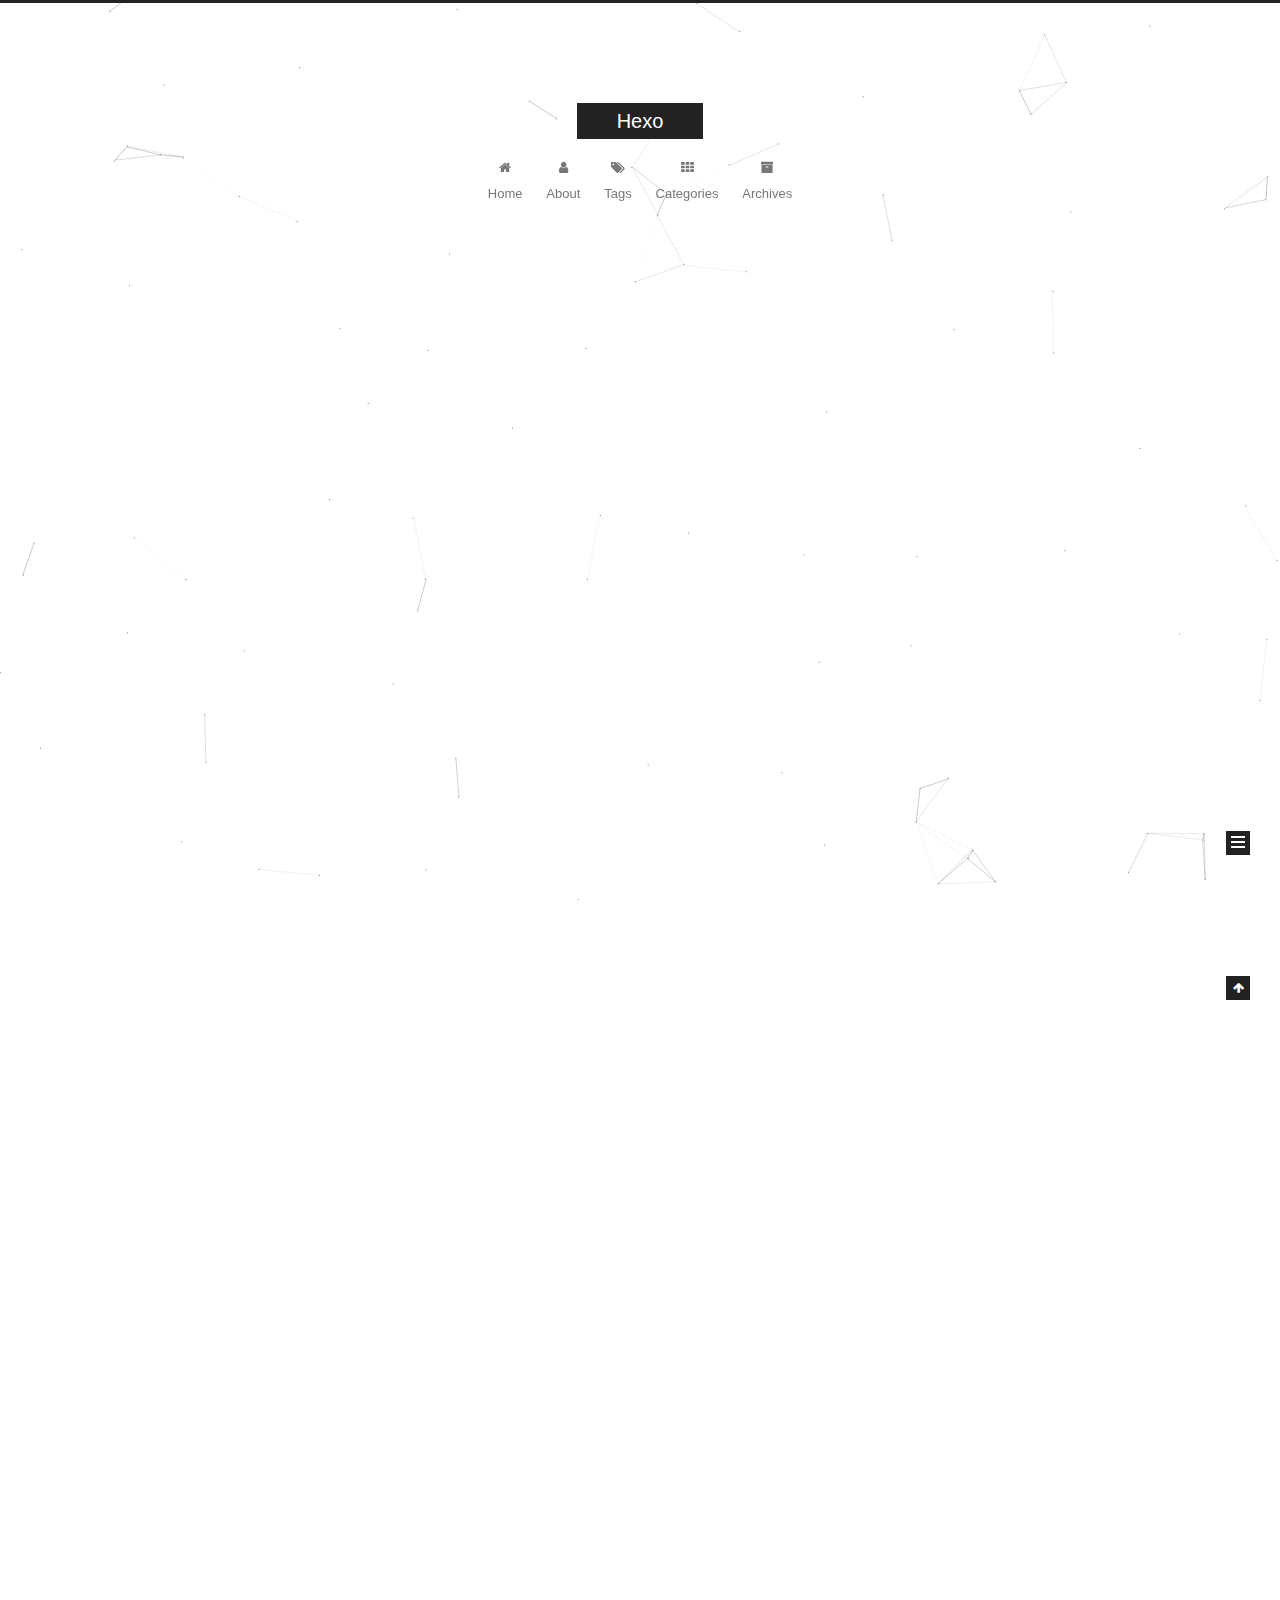
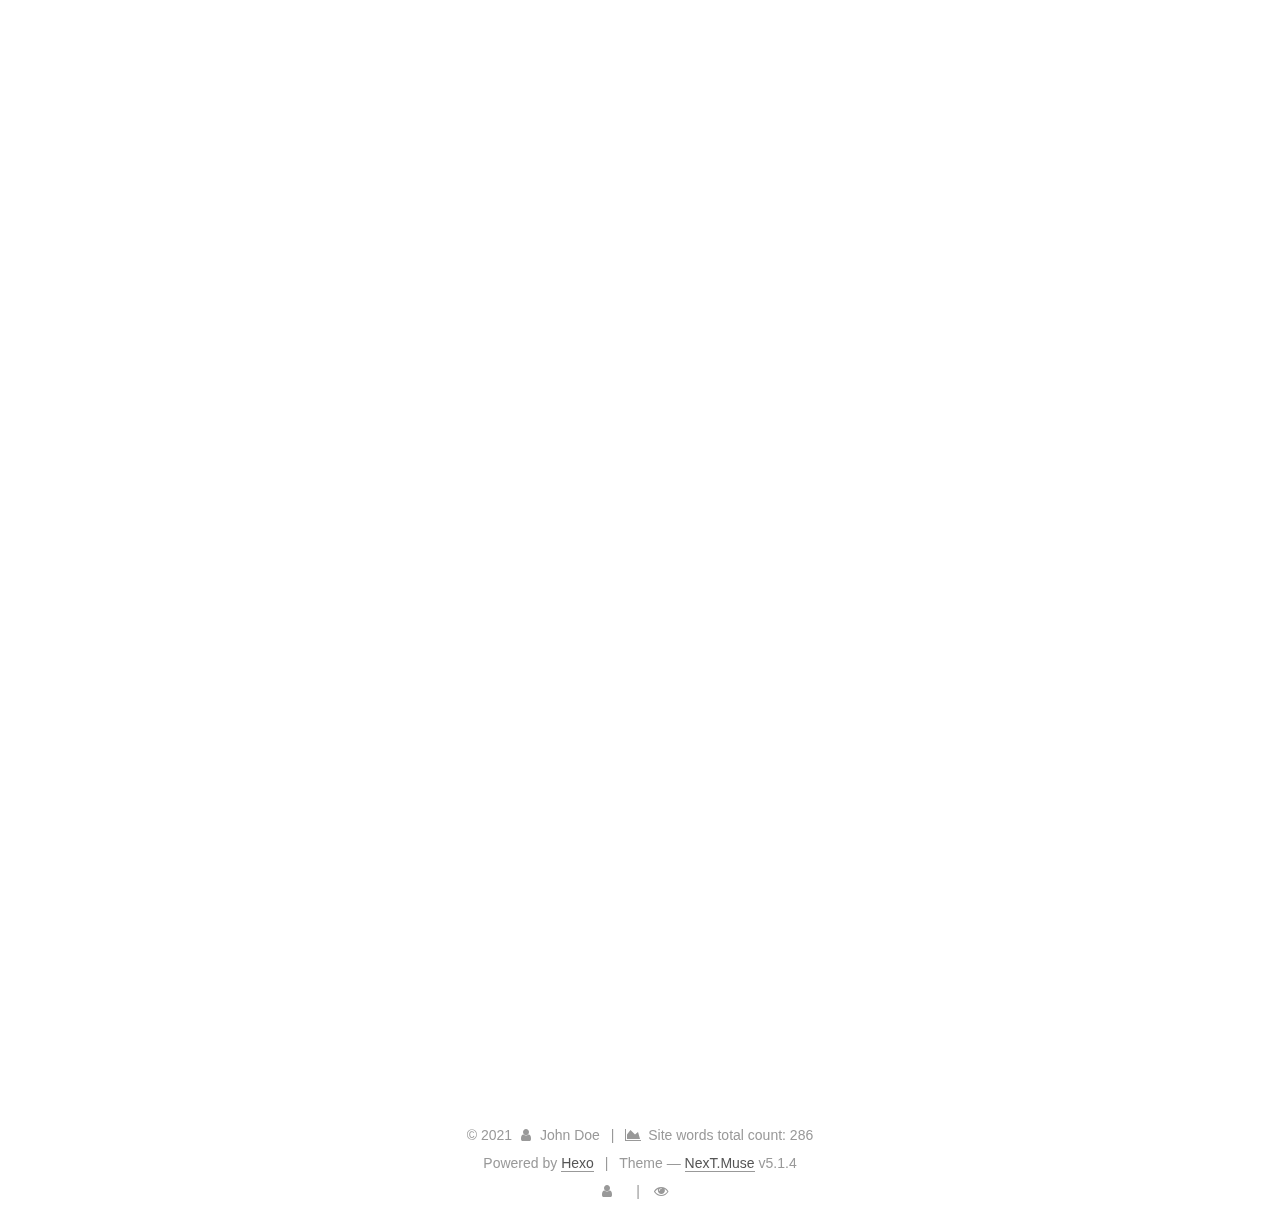
==== index.html @ 5c60391a "Site updated: 2021-04-03 21:43:33" ====
<!DOCTYPE html>



  


<html class="theme-next muse use-motion" lang="en">
<head>
  <meta charset="UTF-8"/>
<meta http-equiv="X-UA-Compatible" content="IE=edge" />
<meta name="viewport" content="width=device-width, initial-scale=1, maximum-scale=1"/>
<meta name="theme-color" content="#222">









<meta http-equiv="Cache-Control" content="no-transform" />
<meta http-equiv="Cache-Control" content="no-siteapp" />
















  
  
  <link href="/lib/fancybox/source/jquery.fancybox.css?v=2.1.5" rel="stylesheet" type="text/css" />







<link href="/lib/font-awesome/css/font-awesome.min.css?v=4.6.2" rel="stylesheet" type="text/css" />

<link href="/css/main.css?v=5.1.4" rel="stylesheet" type="text/css" />


  <link rel="apple-touch-icon" sizes="180x180" href="/images/apple-touch-icon-next.png?v=5.1.4">


  <link rel="icon" type="image/png" sizes="32x32" href="/images/favicon-32x32-next.png?v=5.1.4">


  <link rel="icon" type="image/png" sizes="16x16" href="/images/favicon-16x16-next.png?v=5.1.4">


  <link rel="mask-icon" href="/images/logo.svg?v=5.1.4" color="#222">





  <meta name="keywords" content="Hexo, NexT" />










<meta property="og:type" content="website">
<meta property="og:title" content="Hexo">
<meta property="og:url" content="http://example.com/index.html">
<meta property="og:site_name" content="Hexo">
<meta property="og:locale" content="en_US">
<meta property="article:author" content="John Doe">
<meta name="twitter:card" content="summary">



<script type="text/javascript" id="hexo.configurations">
  var NexT = window.NexT || {};
  var CONFIG = {
    root: '',
    scheme: 'Muse',
    version: '5.1.4',
    sidebar: {"position":"left","display":"always","offset":12,"b2t":false,"scrollpercent":false,"onmobile":false},
    fancybox: true,
    tabs: true,
    motion: {"enable":true,"async":false,"transition":{"post_block":"fadeIn","post_header":"slideDownIn","post_body":"slideDownIn","coll_header":"slideLeftIn","sidebar":"slideUpIn"}},
    duoshuo: {
      userId: '0',
      author: 'Author'
    },
    algolia: {
      applicationID: '',
      apiKey: '',
      indexName: '',
      hits: {"per_page":10},
      labels: {"input_placeholder":"Search for Posts","hits_empty":"We didn't find any results for the search: ${query}","hits_stats":"${hits} results found in ${time} ms"}
    }
  };
</script>



  <link rel="canonical" href="http://example.com/"/>





  <title>Hexo</title>
  








<meta name="generator" content="Hexo 5.4.0"></head>

<body itemscope itemtype="http://schema.org/WebPage" lang="en">

  
  
    
  

  <div class="container sidebar-position-left 
  page-home">
    <div class="headband"></div>

    <header id="header" class="header" itemscope itemtype="http://schema.org/WPHeader">
      <div class="header-inner"><div class="site-brand-wrapper">
  <div class="site-meta ">
    

    <div class="custom-logo-site-title">
      <a href="/"  class="brand" rel="start">
        <span class="logo-line-before"><i></i></span>
        <span class="site-title">Hexo</span>
        <span class="logo-line-after"><i></i></span>
      </a>
    </div>
      
        <p class="site-subtitle"></p>
      
  </div>

  <div class="site-nav-toggle">
    <button>
      <span class="btn-bar"></span>
      <span class="btn-bar"></span>
      <span class="btn-bar"></span>
    </button>
  </div>
</div>

<nav class="site-nav">
  

  
    <ul id="menu" class="menu">
      
        
        <li class="menu-item menu-item-home">
          <a href="/%20" rel="section">
            
              <i class="menu-item-icon fa fa-fw fa-home"></i> <br />
            
            Home
          </a>
        </li>
      
        
        <li class="menu-item menu-item-about">
          <a href="/about/%20" rel="section">
            
              <i class="menu-item-icon fa fa-fw fa-user"></i> <br />
            
            About
          </a>
        </li>
      
        
        <li class="menu-item menu-item-tags">
          <a href="/tags/%20" rel="section">
            
              <i class="menu-item-icon fa fa-fw fa-tags"></i> <br />
            
            Tags
          </a>
        </li>
      
        
        <li class="menu-item menu-item-categories">
          <a href="/categories/%20" rel="section">
            
              <i class="menu-item-icon fa fa-fw fa-th"></i> <br />
            
            Categories
          </a>
        </li>
      
        
        <li class="menu-item menu-item-archives">
          <a href="/archives/%20" rel="section">
            
              <i class="menu-item-icon fa fa-fw fa-archive"></i> <br />
            
            Archives
          </a>
        </li>
      

      
    </ul>
  

  
</nav>



 </div>
    </header>

    <main id="main" class="main">
      <div class="main-inner">
        <div class="content-wrap">
          <div id="content" class="content">
            
  <section id="posts" class="posts-expand">
    
      

  

  
  
  

  <article class="post post-type-normal" itemscope itemtype="http://schema.org/Article">
  
  
  
  <div class="post-block">
    <link itemprop="mainEntityOfPage" href="http://example.com/2021/04/03/Markdown%E5%B8%B8%E7%94%A8%E8%AF%AD%E6%B3%95/">

    <span hidden itemprop="author" itemscope itemtype="http://schema.org/Person">
      <meta itemprop="name" content="">
      <meta itemprop="description" content="">
      <meta itemprop="image" content="/images/avatar.gif">
    </span>

    <span hidden itemprop="publisher" itemscope itemtype="http://schema.org/Organization">
      <meta itemprop="name" content="Hexo">
    </span>

    
      <header class="post-header">

        
        
          <h1 class="post-title" itemprop="name headline">
                
                <a class="post-title-link" href="/2021/04/03/Markdown%E5%B8%B8%E7%94%A8%E8%AF%AD%E6%B3%95/" itemprop="url">Untitled</a></h1>
        

        <div class="post-meta">
          <span class="post-time">
            
              <span class="post-meta-item-icon">
                <i class="fa fa-calendar-o"></i>
              </span>
              
                <span class="post-meta-item-text">Posted on</span>
              
              <time title="Post created" itemprop="dateCreated datePublished" datetime="2021-04-03T21:17:22+08:00">
                2021-04-03
              </time>
            

            

            
          </span>

          

          
            
          

          
          

          

          
            <div class="post-wordcount">
              
                
                <span class="post-meta-item-icon">
                  <i class="fa fa-file-word-o"></i>
                </span>
                
                  <span class="post-meta-item-text">Words count in article&#58;</span>
                
                <span title="Words count in article">
                  211
                </span>
              

              
                <span class="post-meta-divider">|</span>
              

              
                <span class="post-meta-item-icon">
                  <i class="fa fa-clock-o"></i>
                </span>
                
                  <span class="post-meta-item-text">Reading time &asymp;</span>
                
                <span title="Reading time">
                  1
                </span>
              
            </div>
          

          

        </div>
      </header>
    

    
    
    
    <div class="post-body" itemprop="articleBody">

      
      

      
        
          
            <figure class="highlight plain"><table><tr><td class="gutter"><pre><span class="line">1</span><br><span class="line">2</span><br><span class="line">3</span><br><span class="line">4</span><br></pre></td><td class="code"><pre><span class="line">title: Markdown语法</span><br><span class="line">date: 2021-04-03</span><br><span class="line">tags: [写作, markdown]</span><br><span class="line">categories: 写作</span><br></pre></td></tr></table></figure>

<h1 id="markdown语法"><a href="#markdown语法" class="headerlink" title="markdown语法"></a>markdown语法</h1><figure class="highlight plain"><table><tr><td class="gutter"><pre><span class="line">1</span><br><span class="line">2</span><br><span class="line">3</span><br><span class="line">4</span><br><span class="line">5</span><br><span class="line">6</span><br><span class="line">7</span><br><span class="line">8</span><br><span class="line">9</span><br><span class="line">10</span><br><span class="line">11</span><br><span class="line">12</span><br><span class="line">13</span><br><span class="line">14</span><br><span class="line">15</span><br><span class="line">16</span><br><span class="line">17</span><br><span class="line">18</span><br><span class="line">19</span><br><span class="line">20</span><br><span class="line">21</span><br><span class="line">22</span><br><span class="line">23</span><br><span class="line">24</span><br><span class="line">25</span><br><span class="line">26</span><br><span class="line">27</span><br><span class="line">28</span><br><span class="line">29</span><br><span class="line">30</span><br><span class="line">31</span><br><span class="line">32</span><br><span class="line">33</span><br><span class="line">34</span><br><span class="line">35</span><br><span class="line">36</span><br><span class="line">37</span><br><span class="line">38</span><br><span class="line">39</span><br><span class="line">40</span><br><span class="line">41</span><br><span class="line">42</span><br><span class="line">43</span><br><span class="line">44</span><br></pre></td><td class="code"><pre><span class="line"># 一级标题</span><br><span class="line">## 二级标题</span><br><span class="line">### 三级标题</span><br><span class="line">#### 四级标题</span><br><span class="line">##### 五级标题</span><br><span class="line">###### 六级标题</span><br><span class="line"></span><br><span class="line">*斜体*</span><br><span class="line">**粗体**</span><br><span class="line">***加粗斜体***</span><br><span class="line">~~删除线~~</span><br><span class="line"></span><br><span class="line">&gt; 文字引用</span><br><span class="line"></span><br><span class="line">&#96;行内代码&#96;</span><br><span class="line"></span><br><span class="line">​&#96;&#96;&#96;</span><br><span class="line">多行代码</span><br><span class="line">多行代码</span><br><span class="line">​&#96;&#96;&#96;</span><br><span class="line">$$</span><br><span class="line">数学公式</span><br><span class="line">$$</span><br><span class="line"></span><br><span class="line">分割线</span><br><span class="line">方法一：---</span><br><span class="line">方法二：+++</span><br><span class="line">方法三：***</span><br><span class="line"></span><br><span class="line">列表</span><br><span class="line">1. 有序列表项</span><br><span class="line">* 无序列表项</span><br><span class="line">+ 无序列表项</span><br><span class="line">- 无序列表项</span><br><span class="line"></span><br><span class="line">超链接</span><br><span class="line">方法一：[链接文字](链接地址 &quot;链接描述&quot;)</span><br><span class="line">例如：[示例链接](https:&#x2F;&#x2F;www.example.com&#x2F; &quot;示例链接&quot;)</span><br><span class="line">方法二：&lt;链接地址&gt;</span><br><span class="line">例如：&lt;https:&#x2F;&#x2F;www.example.com&#x2F;&gt;</span><br><span class="line"></span><br><span class="line">图片</span><br><span class="line">![图片文字](图片地址 &quot;图片描述&quot;)</span><br><span class="line">例如：![示例图片](https:&#x2F;&#x2F;www.example.com&#x2F;example.PNG &quot;示例图片&quot;)</span><br></pre></td></tr></table></figure>


          
        
      
    </div>
    
    
    

    

    

    

    <footer class="post-footer">
      

      

      

      
      
        <div class="post-eof"></div>
      
    </footer>
  </div>
  
  
  
  </article>


    
      

  

  
  
  

  <article class="post post-type-normal" itemscope itemtype="http://schema.org/Article">
  
  
  
  <div class="post-block">
    <link itemprop="mainEntityOfPage" href="http://example.com/2021/04/03/hello-world/">

    <span hidden itemprop="author" itemscope itemtype="http://schema.org/Person">
      <meta itemprop="name" content="">
      <meta itemprop="description" content="">
      <meta itemprop="image" content="/images/avatar.gif">
    </span>

    <span hidden itemprop="publisher" itemscope itemtype="http://schema.org/Organization">
      <meta itemprop="name" content="Hexo">
    </span>

    
      <header class="post-header">

        
        
          <h1 class="post-title" itemprop="name headline">
                
                <a class="post-title-link" href="/2021/04/03/hello-world/" itemprop="url">Hello World</a></h1>
        

        <div class="post-meta">
          <span class="post-time">
            
              <span class="post-meta-item-icon">
                <i class="fa fa-calendar-o"></i>
              </span>
              
                <span class="post-meta-item-text">Posted on</span>
              
              <time title="Post created" itemprop="dateCreated datePublished" datetime="2021-04-03T20:15:36+08:00">
                2021-04-03
              </time>
            

            

            
          </span>

          

          
            
          

          
          

          

          
            <div class="post-wordcount">
              
                
                <span class="post-meta-item-icon">
                  <i class="fa fa-file-word-o"></i>
                </span>
                
                  <span class="post-meta-item-text">Words count in article&#58;</span>
                
                <span title="Words count in article">
                  75
                </span>
              

              
                <span class="post-meta-divider">|</span>
              

              
                <span class="post-meta-item-icon">
                  <i class="fa fa-clock-o"></i>
                </span>
                
                  <span class="post-meta-item-text">Reading time &asymp;</span>
                
                <span title="Reading time">
                  1
                </span>
              
            </div>
          

          

        </div>
      </header>
    

    
    
    
    <div class="post-body" itemprop="articleBody">

      
      

      
        
          
            <p>Welcome to <a target="_blank" rel="noopener" href="https://hexo.io/">Hexo</a>! This is your very first post. Check <a target="_blank" rel="noopener" href="https://hexo.io/docs/">documentation</a> for more info. If you get any problems when using Hexo, you can find the answer in <a target="_blank" rel="noopener" href="https://hexo.io/docs/troubleshooting.html">troubleshooting</a> or you can ask me on <a target="_blank" rel="noopener" href="https://github.com/hexojs/hexo/issues">GitHub</a>.</p>
<h2 id="Quick-Start"><a href="#Quick-Start" class="headerlink" title="Quick Start"></a>Quick Start</h2><h3 id="Create-a-new-post"><a href="#Create-a-new-post" class="headerlink" title="Create a new post"></a>Create a new post</h3><figure class="highlight bash"><table><tr><td class="gutter"><pre><span class="line">1</span><br></pre></td><td class="code"><pre><span class="line">$ hexo new <span class="string">&quot;My New Post&quot;</span></span><br></pre></td></tr></table></figure>

<p>More info: <a target="_blank" rel="noopener" href="https://hexo.io/docs/writing.html">Writing</a></p>
<h3 id="Run-server"><a href="#Run-server" class="headerlink" title="Run server"></a>Run server</h3><figure class="highlight bash"><table><tr><td class="gutter"><pre><span class="line">1</span><br></pre></td><td class="code"><pre><span class="line">$ hexo server</span><br></pre></td></tr></table></figure>

<p>More info: <a target="_blank" rel="noopener" href="https://hexo.io/docs/server.html">Server</a></p>
<h3 id="Generate-static-files"><a href="#Generate-static-files" class="headerlink" title="Generate static files"></a>Generate static files</h3><figure class="highlight bash"><table><tr><td class="gutter"><pre><span class="line">1</span><br></pre></td><td class="code"><pre><span class="line">$ hexo generate</span><br></pre></td></tr></table></figure>

<p>More info: <a target="_blank" rel="noopener" href="https://hexo.io/docs/generating.html">Generating</a></p>
<h3 id="Deploy-to-remote-sites"><a href="#Deploy-to-remote-sites" class="headerlink" title="Deploy to remote sites"></a>Deploy to remote sites</h3><figure class="highlight bash"><table><tr><td class="gutter"><pre><span class="line">1</span><br></pre></td><td class="code"><pre><span class="line">$ hexo deploy</span><br></pre></td></tr></table></figure>

<p>More info: <a target="_blank" rel="noopener" href="https://hexo.io/docs/one-command-deployment.html">Deployment</a></p>

          
        
      
    </div>
    
    
    

    

    

    

    <footer class="post-footer">
      

      

      

      
      
        <div class="post-eof"></div>
      
    </footer>
  </div>
  
  
  
  </article>


    
  </section>

  


          </div>
          


          

        </div>
        
          
  
  <div class="sidebar-toggle">
    <div class="sidebar-toggle-line-wrap">
      <span class="sidebar-toggle-line sidebar-toggle-line-first"></span>
      <span class="sidebar-toggle-line sidebar-toggle-line-middle"></span>
      <span class="sidebar-toggle-line sidebar-toggle-line-last"></span>
    </div>
  </div>

  <aside id="sidebar" class="sidebar">
    
    <div class="sidebar-inner">

      

      

      <section class="site-overview-wrap sidebar-panel sidebar-panel-active">
        <div class="site-overview">
          <div class="site-author motion-element" itemprop="author" itemscope itemtype="http://schema.org/Person">
            
              <p class="site-author-name" itemprop="name"></p>
              <p class="site-description motion-element" itemprop="description"></p>
          </div>

          <nav class="site-state motion-element">

            
              <div class="site-state-item site-state-posts">
              
                <a href="/archives/%20%7C%7C%20archive">
              
                  <span class="site-state-item-count">2</span>
                  <span class="site-state-item-name">posts</span>
                </a>
              </div>
            

            

            

          </nav>

          

          

          
          

          
          

          

        </div>
      </section>

      

      

    </div>
  </aside>


        
      </div>
    </main>

    <footer id="footer" class="footer">
      <div class="footer-inner">
        <div class="copyright">&copy; <span itemprop="copyrightYear">2021</span>
  <span class="with-love">
    <i class="fa fa-user"></i>
  </span>
  <span class="author" itemprop="copyrightHolder">John Doe</span>

  
    <span class="post-meta-divider">|</span>
    <span class="post-meta-item-icon">
      <i class="fa fa-area-chart"></i>
    </span>
    
      <span class="post-meta-item-text">Site words total count&#58;</span>
    
    <span title="Site words total count">286</span>
  
</div>


  <div class="powered-by">Powered by <a class="theme-link" target="_blank" href="https://hexo.io">Hexo</a></div>



  <span class="post-meta-divider">|</span>



  <div class="theme-info">Theme &mdash; <a class="theme-link" target="_blank" href="https://github.com/iissnan/hexo-theme-next">NexT.Muse</a> v5.1.4</div>




        
<div class="busuanzi-count">
  <script async src="https://dn-lbstatics.qbox.me/busuanzi/2.3/busuanzi.pure.mini.js"></script>

  
    <span class="site-uv">
      <i class="fa fa-user"></i>
      <span class="busuanzi-value" id="busuanzi_value_site_uv"></span>
      
    </span>
  

  
    <span class="site-pv">
      <i class="fa fa-eye"></i>
      <span class="busuanzi-value" id="busuanzi_value_site_pv"></span>
      
    </span>
  
</div>








        
      </div>
    </footer>

    
      <div class="back-to-top">
        <i class="fa fa-arrow-up"></i>
        
      </div>
    

    

  </div>

  

<script type="text/javascript">
  if (Object.prototype.toString.call(window.Promise) !== '[object Function]') {
    window.Promise = null;
  }
</script>









  


  











  
  
    <script type="text/javascript" src="/lib/jquery/index.js?v=2.1.3"></script>
  

  
  
    <script type="text/javascript" src="/lib/fastclick/lib/fastclick.min.js?v=1.0.6"></script>
  

  
  
    <script type="text/javascript" src="/lib/jquery_lazyload/jquery.lazyload.js?v=1.9.7"></script>
  

  
  
    <script type="text/javascript" src="/lib/velocity/velocity.min.js?v=1.2.1"></script>
  

  
  
    <script type="text/javascript" src="/lib/velocity/velocity.ui.min.js?v=1.2.1"></script>
  

  
  
    <script type="text/javascript" src="/lib/fancybox/source/jquery.fancybox.pack.js?v=2.1.5"></script>
  

  
  
    <script type="text/javascript" src="/lib/canvas-nest/canvas-nest.min.js"></script>
  


  


  <script type="text/javascript" src="/js/src/utils.js?v=5.1.4"></script>

  <script type="text/javascript" src="/js/src/motion.js?v=5.1.4"></script>



  
  

  

  


  <script type="text/javascript" src="/js/src/bootstrap.js?v=5.1.4"></script>



  


  




	





  





  












  





  

  

  

  
  

  

  

  

</body>
</html>
---- css/main.css ----
/* normalize.css v3.0.2 | MIT License | git.io/normalize */
html {
  font-family: sans-serif; /* 1 */
  -ms-text-size-adjust: 100%; /* 2 */
  -webkit-text-size-adjust: 100%; /* 2 */
}
body {
  margin: 0;
}
article,
aside,
details,
figcaption,
figure,
footer,
header,
hgroup,
main,
menu,
nav,
section,
summary {
  display: block;
}
audio,
canvas,
progress,
video {
  display: inline-block; /* 1 */
  vertical-align: baseline; /* 2 */
}
audio:not([controls]) {
  display: none;
  height: 0;
}
[hidden],
template {
  display: none;
}
a {
  background-color: transparent;
}
a:active,
a:hover {
  outline: 0;
}
abbr[title] {
  border-bottom: 1px dotted;
}
b,
strong {
  font-weight: bold;
}
dfn {
  font-style: italic;
}
h1 {
  font-size: 2em;
  margin: 0.67em 0;
}
mark {
  background: #ff0;
  color: #000;
}
small {
  font-size: 80%;
}
sub,
sup {
  font-size: 75%;
  line-height: 0;
  position: relative;
  vertical-align: baseline;
}
sup {
  top: -0.5em;
}
sub {
  bottom: -0.25em;
}
img {
  border: 0;
}
svg:not(:root) {
  overflow: hidden;
}
figure {
  margin: 1em 40px;
}
hr {
  -moz-box-sizing: content-box;
  box-sizing: content-box;
  height: 0;
}
pre {
  overflow: auto;
}
code,
kbd,
pre,
samp {
  font-family: monospace, monospace;
  font-size: 1em;
}
button,
input,
optgroup,
select,
textarea {
  color: inherit; /* 1 */
  font: inherit; /* 2 */
  margin: 0; /* 3 */
}
button {
  overflow: visible;
}
button,
select {
  text-transform: none;
}
button,
html input[type="button"],
input[type="reset"],
input[type="submit"] {
  -webkit-appearance: button; /* 2 */
  cursor: pointer; /* 3 */
}
button[disabled],
html input[disabled] {
  cursor: default;
}
button::-moz-focus-inner,
input::-moz-focus-inner {
  border: 0;
  padding: 0;
}
input {
  line-height: normal;
}
input[type="checkbox"],
input[type="radio"] {
  box-sizing: border-box; /* 1 */
  padding: 0; /* 2 */
}
input[type="number"]::-webkit-inner-spin-button,
input[type="number"]::-webkit-outer-spin-button {
  height: auto;
}
input[type="search"] {
  -webkit-appearance: textfield; /* 1 */
  -moz-box-sizing: content-box;
  -webkit-box-sizing: content-box; /* 2 */
  box-sizing: content-box;
}
input[type="search"]::-webkit-search-cancel-button,
input[type="search"]::-webkit-search-decoration {
  -webkit-appearance: none;
}
fieldset {
  border: 1px solid #c0c0c0;
  margin: 0 2px;
  padding: 0.35em 0.625em 0.75em;
}
legend {
  border: 0; /* 1 */
  padding: 0; /* 2 */
}
textarea {
  overflow: auto;
}
optgroup {
  font-weight: bold;
}
table {
  border-collapse: collapse;
  border-spacing: 0;
}
td,
th {
  padding: 0;
}
::selection {
  background: #262a30;
  color: #fff;
}
body {
  position: relative;
  font-family: 'Lato', "PingFang SC", "Microsoft YaHei", sans-serif;
  font-size: 14px;
  line-height: 2;
  color: #555;
  background: #fff;
}
@media (max-width: 767px) {
  body {
    padding-right: 0 !important;
  }
}
@media (min-width: 768px) and (max-width: 991px) {
  body {
    padding-right: 0 !important;
  }
}
@media (min-width: 1600px) {
  body {
    font-size: 16px;
  }
}
h1,
h2,
h3,
h4,
h5,
h6 {
  margin: 0;
  padding: 0;
  font-weight: bold;
  line-height: 1.5;
  font-family: 'Lato', "PingFang SC", "Microsoft YaHei", sans-serif;
}
h2,
h3,
h4,
h5,
h6 {
  margin: 20px 0 15px;
}
h1 {
  font-size: 22px;
}
@media (max-width: 767px) {
  h1 {
    font-size: 18px;
  }
}
h2 {
  font-size: 20px;
}
@media (max-width: 767px) {
  h2 {
    font-size: 16px;
  }
}
h3 {
  font-size: 18px;
}
@media (max-width: 767px) {
  h3 {
    font-size: 14px;
  }
}
h4 {
  font-size: 16px;
}
@media (max-width: 767px) {
  h4 {
    font-size: 12px;
  }
}
h5 {
  font-size: 14px;
}
@media (max-width: 767px) {
  h5 {
    font-size: 10px;
  }
}
h6 {
  font-size: 12px;
}
@media (max-width: 767px) {
  h6 {
    font-size: 8px;
  }
}
p {
  margin: 0 0 20px 0;
}
a {
  color: #555;
  text-decoration: none;
  outline: none;
  border-bottom: 1px solid #999;
  word-wrap: break-word;
}
a:hover {
  color: #222;
  border-bottom-color: #222;
}
blockquote {
  margin: 0;
  padding: 0;
}
img {
  display: block;
  margin: auto;
  max-width: 100%;
  height: auto;
}
hr {
  margin: 40px 0;
  height: 3px;
  border: none;
  background-color: #ddd;
  background-image: repeating-linear-gradient(-45deg, #fff, #fff 4px, transparent 4px, transparent 8px);
}
blockquote {
  padding: 0 15px;
  color: #666;
  border-left: 4px solid #ddd;
}
blockquote cite::before {
  content: "-";
  padding: 0 5px;
}
dt {
  font-weight: 700;
}
dd {
  margin: 0;
  padding: 0;
}
kbd {
  border: 1px solid #ccc;
  border-radius: 0.2em;
  box-shadow: 0.1em 0.1em 0.2em rgba(0,0,0,0.1);
  background-color: #f9f9f9;
  font-family: inherit;
  background-image: -webkit-linear-gradient(top, #eee, #fff, #eee);
  padding: 0.1em 0.3em;
  white-space: nowrap;
}
.text-left {
  text-align: left;
}
.text-center {
  text-align: center;
}
.text-right {
  text-align: right;
}
.text-justify {
  text-align: justify;
}
.text-nowrap {
  white-space: nowrap;
}
.text-lowercase {
  text-transform: lowercase;
}
.text-uppercase {
  text-transform: uppercase;
}
.text-capitalize {
  text-transform: capitalize;
}
.center-block {
  display: block;
  margin-left: auto;
  margin-right: auto;
}
.clearfix:before,
.clearfix:after {
  content: " ";
  display: table;
}
.clearfix:after {
  clear: both;
}
.pullquote {
  width: 45%;
}
.pullquote.left {
  float: left;
  margin-left: 5px;
  margin-right: 10px;
}
.pullquote.right {
  float: right;
  margin-left: 10px;
  margin-right: 5px;
}
.affix.affix.affix {
  position: fixed;
}
.translation {
  margin-top: -20px;
  font-size: 14px;
  color: #999;
}
.scrollbar-measure {
  width: 100px;
  height: 100px;
  overflow: scroll;
  position: absolute;
  top: -9999px;
}
.use-motion .motion-element {
  opacity: 0;
}
table {
  margin: 20px 0;
  width: 100%;
  border-collapse: collapse;
  border-spacing: 0;
  border: 1px solid #ddd;
  font-size: 14px;
  table-layout: fixed;
  word-wrap: break-all;
}
table>tbody>tr:nth-of-type(odd) {
  background-color: #f9f9f9;
}
table>tbody>tr:hover {
  background-color: #f5f5f5;
}
caption,
th,
td {
  padding: 8px;
  text-align: left;
  vertical-align: middle;
  font-weight: normal;
}
th,
td {
  border-bottom: 3px solid #ddd;
  border-right: 1px solid #eee;
}
th {
  padding-bottom: 10px;
  font-weight: 700;
}
td {
  border-bottom-width: 1px;
}
html,
body {
  height: 100%;
}
.container {
  position: relative;
  min-height: 100%;
}
.header-inner {
  margin: 0 auto;
  padding: 100px 0 70px;
  width: 700px;
}
@media (min-width: 1600px) {
  .container .header-inner {
    width: 900px;
  }
}
.main {
  padding-bottom: 150px;
}
.main-inner {
  margin: 0 auto;
  width: 700px;
}
@media (min-width: 1600px) {
  .container .main-inner {
    width: 900px;
  }
}
.footer {
  position: absolute;
  left: 0;
  bottom: 0;
  width: 100%;
  min-height: 50px;
}
.footer-inner {
  box-sizing: border-box;
  margin: 20px auto;
  width: 700px;
}
@media (min-width: 1600px) {
  .container .footer-inner {
    width: 900px;
  }
}
pre,
.highlight {
  overflow: auto;
  margin: 20px 0;
  padding: 0;
  font-size: 13px;
  color: #4d4d4c;
  background: #f7f7f7;
  line-height: 1.6;
}
pre,
code {
  font-family: consolas, Menlo, "PingFang SC", "Microsoft YaHei", monospace;
}
code {
  padding: 2px 4px;
  word-wrap: break-word;
  color: #555;
  background: #eee;
  border-radius: 3px;
  font-size: 13px;
}
pre {
  padding: 10px;
}
pre code {
  padding: 0;
  color: #4d4d4c;
  background: none;
  text-shadow: none;
}
.highlight {
  border-radius: 1px;
}
.highlight pre {
  border: none;
  margin: 0;
  padding: 10px 0;
}
.highlight table {
  margin: 0;
  width: auto;
  border: none;
}
.highlight td {
  border: none;
  padding: 0;
}
.highlight figcaption {
  font-size: 1em;
  color: #4d4d4c;
  line-height: 1em;
  margin-bottom: 1em;
}
.highlight figcaption:before,
.highlight figcaption:after {
  content: " ";
  display: table;
}
.highlight figcaption:after {
  clear: both;
}
.highlight figcaption a {
  float: right;
  color: #4d4d4c;
}
.highlight figcaption a:hover {
  border-bottom-color: #4d4d4c;
}
.highlight .gutter pre {
  padding-left: 10px;
  padding-right: 10px;
  color: #869194;
  text-align: right;
  background-color: #eff2f3;
}
.highlight .code pre {
  width: 100%;
  padding-left: 10px;
  padding-right: 10px;
  background-color: #f7f7f7;
}
.highlight .line {
  height: 20px;
}
.gutter {
  -webkit-user-select: none;
  -moz-user-select: none;
  -ms-user-select: none;
  user-select: none;
}
.gist table {
  width: auto;
}
.gist table td {
  border: none;
}
pre .deletion {
  background: #fdd;
}
pre .addition {
  background: #dfd;
}
pre .meta {
  color: #8959a8;
}
pre .comment {
  color: #8e908c;
}
pre .variable,
pre .attribute,
pre .tag,
pre .regexp,
pre .ruby .constant,
pre .xml .tag .title,
pre .xml .pi,
pre .xml .doctype,
pre .html .doctype,
pre .css .id,
pre .css .class,
pre .css .pseudo {
  color: #c82829;
}
pre .number,
pre .preprocessor,
pre .built_in,
pre .literal,
pre .params,
pre .constant,
pre .command {
  color: #f5871f;
}
pre .ruby .class .title,
pre .css .rules .attribute,
pre .string,
pre .value,
pre .inheritance,
pre .header,
pre .ruby .symbol,
pre .xml .cdata,
pre .special,
pre .number,
pre .formula {
  color: #718c00;
}
pre .title,
pre .css .hexcolor {
  color: #3e999f;
}
pre .function,
pre .python .decorator,
pre .python .title,
pre .ruby .function .title,
pre .ruby .title .keyword,
pre .perl .sub,
pre .javascript .title,
pre .coffeescript .title {
  color: #4271ae;
}
pre .keyword,
pre .javascript .function {
  color: #8959a8;
}
.full-image.full-image.full-image.full-image {
  border: none;
  max-width: 100%;
  width: auto;
  margin: 20px auto 25px;
}
@media (min-width: 992px) {
  .full-image.full-image.full-image.full-image {
    max-width: none;
    width: 110%;
    margin: 25px -5%;
  }
}
.blockquote-center,
.page-home .post-type-quote blockquote,
.page-post-detail .post-type-quote blockquote {
  position: relative;
  margin: 40px 0;
  padding: 0;
  border-left: none;
  text-align: center;
}
.blockquote-center::before,
.page-home .post-type-quote blockquote::before,
.page-post-detail .post-type-quote blockquote::before,
.blockquote-center::after,
.page-home .post-type-quote blockquote::after,
.page-post-detail .post-type-quote blockquote::after {
  position: absolute;
  content: ' ';
  display: block;
  width: 100%;
  height: 24px;
  opacity: 0.2;
  background-repeat: no-repeat;
  background-position: 0 -6px;
  background-size: 22px 22px;
}
.blockquote-center::before,
.page-home .post-type-quote blockquote::before,
.page-post-detail .post-type-quote blockquote::before {
  top: -20px;
  background-image: url("../images/quote-l.svg");
  border-top: 1px solid #ccc;
}
.blockquote-center::after,
.page-home .post-type-quote blockquote::after,
.page-post-detail .post-type-quote blockquote::after {
  bottom: -20px;
  background-image: url("../images/quote-r.svg");
  border-bottom: 1px solid #ccc;
  background-position: 100% 8px;
}
.blockquote-center p,
.page-home .post-type-quote blockquote p,
.page-post-detail .post-type-quote blockquote p,
.blockquote-center div,
.page-home .post-type-quote blockquote div,
.page-post-detail .post-type-quote blockquote div {
  text-align: center;
}
.post .post-body .group-picture img {
  box-sizing: border-box;
  padding: 0 3px;
  border: none;
}
.post .group-picture-row {
  overflow: hidden;
  margin-top: 6px;
}
.post .group-picture-row:first-child {
  margin-top: 0;
}
.post .group-picture-column {
  float: left;
}
.page-post-detail .post-body .group-picture-column {
  float: none;
  margin-top: 10px;
  width: auto !important;
}
.page-post-detail .post-body .group-picture-column img {
  margin: 0 auto;
}
.page-archive .group-picture-container {
  overflow: hidden;
}
.page-archive .group-picture-row {
  float: left;
}
.page-archive .group-picture-row:first-child {
  margin-top: 6px;
}
.page-archive .group-picture-column {
  max-width: 150px;
  max-height: 150px;
}
.post-body .note {
  position: relative;
  padding: 15px;
  margin-bottom: 20px;
  border: 1px solid #eee;
  border-left-width: 5px;
  border-radius: 3px;
}
.post-body .note h2,
.post-body .note h3,
.post-body .note h4,
.post-body .note h5,
.post-body .note h6 {
  margin-top: 0;
  margin-bottom: 0;
  border-bottom: initial;
  padding-top: 0 !important;
}
.post-body .note p:first-child,
.post-body .note ul:first-child,
.post-body .note ol:first-child,
.post-body .note table:first-child,
.post-body .note pre:first-child,
.post-body .note blockquote:first-child {
  margin-top: 0;
}
.post-body .note p:last-child,
.post-body .note ul:last-child,
.post-body .note ol:last-child,
.post-body .note table:last-child,
.post-body .note pre:last-child,
.post-body .note blockquote:last-child {
  margin-bottom: 0;
}
.post-body .note.default {
  border-left-color: #777;
}
.post-body .note.default h2,
.post-body .note.default h3,
.post-body .note.default h4,
.post-body .note.default h5,
.post-body .note.default h6 {
  color: #777;
}
.post-body .note.primary {
  border-left-color: #6f42c1;
}
.post-body .note.primary h2,
.post-body .note.primary h3,
.post-body .note.primary h4,
.post-body .note.primary h5,
.post-body .note.primary h6 {
  color: #6f42c1;
}
.post-body .note.info {
  border-left-color: #428bca;
}
.post-body .note.info h2,
.post-body .note.info h3,
.post-body .note.info h4,
.post-body .note.info h5,
.post-body .note.info h6 {
  color: #428bca;
}
.post-body .note.success {
  border-left-color: #5cb85c;
}
.post-body .note.success h2,
.post-body .note.success h3,
.post-body .note.success h4,
.post-body .note.success h5,
.post-body .note.success h6 {
  color: #5cb85c;
}
.post-body .note.warning {
  border-left-color: #f0ad4e;
}
.post-body .note.warning h2,
.post-body .note.warning h3,
.post-body .note.warning h4,
.post-body .note.warning h5,
.post-body .note.warning h6 {
  color: #f0ad4e;
}
.post-body .note.danger {
  border-left-color: #d9534f;
}
.post-body .note.danger h2,
.post-body .note.danger h3,
.post-body .note.danger h4,
.post-body .note.danger h5,
.post-body .note.danger h6 {
  color: #d9534f;
}
.post-body .label {
  display: inline;
  padding: 0 2px;
  white-space: nowrap;
}
.post-body .label.default {
  background-color: #f0f0f0;
}
.post-body .label.primary {
  background-color: #efe6f7;
}
.post-body .label.info {
  background-color: #e5f2f8;
}
.post-body .label.success {
  background-color: #e7f4e9;
}
.post-body .label.warning {
  background-color: #fcf6e1;
}
.post-body .label.danger {
  background-color: #fae8eb;
}
.post-body .tabs {
  position: relative;
  display: block;
  margin-bottom: 20px;
  padding-top: 10px;
}
.post-body .tabs ul.nav-tabs {
  margin: 0;
  padding: 0;
  display: flex;
  margin-bottom: -1px;
}
@media (max-width: 413px) {
  .post-body .tabs ul.nav-tabs {
    display: block;
    margin-bottom: 5px;
  }
}
.post-body .tabs ul.nav-tabs li.tab {
  list-style-type: none !important;
  margin: 0 0.25em 0 0;
  border-top: 3px solid transparent;
  border-left: 1px solid transparent;
  border-right: 1px solid transparent;
}
@media (max-width: 413px) {
  .post-body .tabs ul.nav-tabs li.tab {
    margin: initial;
    border-top: 1px solid transparent;
    border-left: 3px solid transparent;
    border-right: 1px solid transparent;
    border-bottom: 1px solid transparent;
  }
}
.post-body .tabs ul.nav-tabs li.tab a {
  outline: 0;
  border-bottom: initial;
  display: block;
  line-height: 1.8em;
  padding: 0.25em 0.75em;
  transition-duration: 0.2s;
  transition-timing-function: ease-out;
  transition-delay: 0s;
}
.post-body .tabs ul.nav-tabs li.tab a i {
  width: 1.285714285714286em;
}
.post-body .tabs ul.nav-tabs li.tab.active {
  border-top: 3px solid #fc6423;
  border-left: 1px solid #ddd;
  border-right: 1px solid #ddd;
  background-color: #fff;
}
@media (max-width: 413px) {
  .post-body .tabs ul.nav-tabs li.tab.active {
    border-top: 1px solid #ddd;
    border-left: 3px solid #fc6423;
    border-right: 1px solid #ddd;
    border-bottom: 1px solid #ddd;
  }
}
.post-body .tabs ul.nav-tabs li.tab.active a {
  cursor: default;
  color: #555;
}
.post-body .tabs .tab-content {
  background-color: #fff;
}
.post-body .tabs .tab-content .tab-pane {
  border: 1px solid #ddd;
  padding: 20px 20px 0 20px;
}
.post-body .tabs .tab-content .tab-pane:not(.active) {
  display: none !important;
}
.post-body .tabs .tab-content .tab-pane.active {
  display: block !important;
}
.btn {
  display: inline-block;
  padding: 0 20px;
  font-size: 14px;
  color: #fff;
  background: #222;
  border: 2px solid #222;
  text-decoration: none;
  border-radius: 0;
  transition-property: background-color;
  transition-duration: 0.2s;
  transition-timing-function: ease-in-out;
  transition-delay: 0s;
  line-height: 2;
}
.btn:hover {
  border-color: #222;
  color: #222;
  background: #fff;
}
.btn +.btn {
  margin: 0 0 8px 8px;
}
.btn .fa-fw {
  width: 1.285714285714286em;
  text-align: left;
}
.btn-bar {
  display: block;
  width: 22px;
  height: 2px;
  background: #555;
  border-radius: 1px;
}
.btn-bar+.btn-bar {
  margin-top: 4px;
}
.pagination {
  margin: 120px 0 40px;
  text-align: center;
  border-top: 1px solid #eee;
}
.page-number-basic,
.pagination .prev,
.pagination .next,
.pagination .page-number,
.pagination .space {
  display: inline-block;
  position: relative;
  top: -1px;
  margin: 0 10px;
  padding: 0 11px;
}
@media (max-width: 767px) {
  .page-number-basic,
  .pagination .prev,
  .pagination .next,
  .pagination .page-number,
  .pagination .space {
    margin: 0 5px;
  }
}
.pagination .prev,
.pagination .next,
.pagination .page-number {
  border-bottom: 0;
  border-top: 1px solid #eee;
  transition-property: border-color;
  transition-duration: 0.2s;
  transition-timing-function: ease-in-out;
  transition-delay: 0s;
}
.pagination .prev:hover,
.pagination .next:hover,
.pagination .page-number:hover {
  border-top-color: #222;
}
.pagination .space {
  padding: 0;
  margin: 0;
}
.pagination .prev {
  margin-left: 0;
}
.pagination .next {
  margin-right: 0;
}
.pagination .page-number.current {
  color: #fff;
  background: #ccc;
  border-top-color: #ccc;
}
@media (max-width: 767px) {
  .pagination {
    border-top: none;
  }
  .pagination .prev,
  .pagination .next,
  .pagination .page-number {
    margin-bottom: 10px;
    border-top: 0;
    border-bottom: 1px solid #eee;
    padding: 0 10px;
  }
  .pagination .prev:hover,
  .pagination .next:hover,
  .pagination .page-number:hover {
    border-bottom-color: #222;
  }
}
.comments {
  margin: 60px 20px 0;
}
.tag-cloud {
  text-align: center;
}
.tag-cloud a {
  display: inline-block;
  margin: 10px;
}
.back-to-top {
  box-sizing: border-box;
  position: fixed;
  bottom: -100px;
  right: 30px;
  z-index: 1050;
  padding: 0 6px;
  width: 24px;
  background: #222;
  font-size: 12px;
  opacity: 1;
  color: #fff;
  cursor: pointer;
  text-align: center;
  -webkit-transform: translateZ(0);
  transition-property: bottom;
  transition-duration: 0.2s;
  transition-timing-function: ease-in-out;
  transition-delay: 0s;
}
@media (min-width: 768px) and (max-width: 991px) {
  .back-to-top {
    display: none !important;
  }
}
@media (max-width: 767px) {
  .back-to-top {
    display: none !important;
  }
}
.back-to-top.back-to-top-on {
  bottom: 19px;
}
.header {
  background: transparent;
}
.header-inner {
  position: relative;
}
.headband {
  height: 3px;
  background: #222;
}
.site-meta {
  margin: 0;
  text-align: center;
}
@media (max-width: 767px) {
  .site-meta {
    text-align: center;
  }
}
.brand {
  position: relative;
  display: inline-block;
  padding: 0 40px;
  color: #fff;
  background: #222;
  border-bottom: none;
}
.brand:hover {
  color: #fff;
}
.logo {
  display: inline-block;
  margin-right: 5px;
  line-height: 36px;
  vertical-align: top;
}
.site-title {
  display: inline-block;
  vertical-align: top;
  line-height: 36px;
  font-size: 20px;
  font-weight: normal;
  font-family: 'Lato', "PingFang SC", "Microsoft YaHei", sans-serif;
}
.site-subtitle {
  margin-top: 10px;
  font-size: 13px;
  color: #999;
}
.use-motion .brand {
  opacity: 0;
}
.use-motion .logo,
.use-motion .site-title,
.use-motion .site-subtitle {
  opacity: 0;
  position: relative;
  top: -10px;
}
.site-nav-toggle {
  display: none;
  position: absolute;
  top: 10px;
  left: 10px;
}
@media (max-width: 767px) {
  .site-nav-toggle {
    display: block;
  }
}
.site-nav-toggle button {
  margin-top: 2px;
  padding: 9px 10px;
  background: transparent;
  border: none;
}
@media (max-width: 767px) {
  .site-nav {
    display: none;
    margin: 0 -10px;
    padding: 0 10px;
    clear: both;
    border-top: 1px solid #ddd;
  }
}
@media (min-width: 768px) and (max-width: 991px) {
  .site-nav {
    display: block !important;
  }
}
@media (min-width: 992px) {
  .site-nav {
    display: block !important;
  }
}
.menu {
  margin-top: 20px;
  padding-left: 0;
  text-align: center;
}
.menu .menu-item {
  display: inline-block;
  margin: 0 10px;
  list-style: none;
}
@media screen and (max-width: 767px) {
  .menu .menu-item {
    margin-top: 10px;
  }
}
.menu .menu-item a {
  display: block;
  font-size: 13px;
  line-height: inherit;
  border-bottom: 1px solid transparent;
  transition-property: border-color;
  transition-duration: 0.2s;
  transition-timing-function: ease-in-out;
  transition-delay: 0s;
}
.menu .menu-item a:hover {
  border-bottom-color: #222;
}
.menu .menu-item .fa {
  margin-right: 5px;
}
.use-motion .menu-item {
  opacity: 0;
}
.post-body {
  font-family: 'Lato', "PingFang SC", "Microsoft YaHei", sans-serif;
}
@media (max-width: 767px) {
  .post-body {
    word-break: break-word;
  }
}
.post-body .fancybox img {
  display: block !important;
  margin: 0 auto;
  cursor: pointer;
  cursor: zoom-in;
  cursor: -webkit-zoom-in;
}
.post-body .image-caption,
.post-body .figure .caption {
  margin: -20px auto 15px;
  text-align: center;
  font-size: 14px;
  color: #999;
  font-weight: bold;
  line-height: 1;
}
.post-sticky-flag {
  display: inline-block;
  font-size: 16px;
  -ms-transform: rotate(30deg);
  -webkit-transform: rotate(30deg);
  -moz-transform: rotate(30deg);
  -ms-transform: rotate(30deg);
  -o-transform: rotate(30deg);
  transform: rotate(30deg);
}
.use-motion .post-block,
.use-motion .pagination,
.use-motion .comments {
  opacity: 0;
}
.use-motion .post-header {
  opacity: 0;
}
.use-motion .post-body {
  opacity: 0;
}
.use-motion .collection-title {
  opacity: 0;
}
.posts-expand {
  padding-top: 40px;
}
@media (max-width: 767px) {
  .posts-expand {
    margin: 0 20px;
  }
  .post-body pre .gutter pre {
    padding-right: 10px;
  }
  .post-body .highlight {
    margin-left: 0px;
    margin-right: 0px;
    padding: 0;
  }
  .post-body .highlight .gutter pre {
    padding-right: 10px;
  }
}
@media (min-width: 992px) {
  .posts-expand .post-body {
    text-align: justify;
  }
}
.posts-expand .post-body h2,
.posts-expand .post-body h3,
.posts-expand .post-body h4,
.posts-expand .post-body h5,
.posts-expand .post-body h6 {
  padding-top: 10px;
}
.posts-expand .post-body h2 .header-anchor,
.posts-expand .post-body h3 .header-anchor,
.posts-expand .post-body h4 .header-anchor,
.posts-expand .post-body h5 .header-anchor,
.posts-expand .post-body h6 .header-anchor {
  float: right;
  margin-left: 10px;
  color: #ccc;
  border-bottom-style: none;
  visibility: hidden;
}
.posts-expand .post-body h2 .header-anchor:hover,
.posts-expand .post-body h3 .header-anchor:hover,
.posts-expand .post-body h4 .header-anchor:hover,
.posts-expand .post-body h5 .header-anchor:hover,
.posts-expand .post-body h6 .header-anchor:hover {
  color: inherit;
}
.posts-expand .post-body h2:hover .header-anchor,
.posts-expand .post-body h3:hover .header-anchor,
.posts-expand .post-body h4:hover .header-anchor,
.posts-expand .post-body h5:hover .header-anchor,
.posts-expand .post-body h6:hover .header-anchor {
  visibility: visible;
}
.posts-expand .post-body ul li {
  list-style: circle;
}
.posts-expand .post-body img {
  box-sizing: border-box;
  margin: auto;
  padding: 3px;
  border: 1px solid #ddd;
}
.posts-expand .post-body .fancybox img {
  margin: 0 auto 25px;
}
@media (max-width: 767px) {
  .posts-collapse {
    margin: 0 20px;
  }
  .posts-collapse .post-title,
  .posts-collapse .post-meta {
    display: block;
    width: auto;
    text-align: left;
  }
}
.posts-collapse {
  position: relative;
  z-index: 1010;
  margin-left: 55px;
}
.posts-collapse::after {
  content: " ";
  position: absolute;
  top: 20px;
  left: 0;
  margin-left: -2px;
  width: 4px;
  height: 100%;
  background: #f5f5f5;
  z-index: -1;
}
@media (max-width: 767px) {
  .posts-collapse {
    margin: 0 20px;
  }
}
.posts-collapse .collection-title {
  position: relative;
  margin: 60px 0;
}
.posts-collapse .collection-title h1,
.posts-collapse .collection-title h2 {
  margin-left: 20px;
}
.posts-collapse .collection-title small {
  color: #bbb;
  margin-left: 5px;
}
.posts-collapse .collection-title::before {
  content: " ";
  position: absolute;
  left: 0;
  top: 50%;
  margin-left: -4px;
  margin-top: -4px;
  width: 8px;
  height: 8px;
  background: #bbb;
  border-radius: 50%;
}
.posts-collapse .post {
  margin: 30px 0;
}
.posts-collapse .post-header {
  position: relative;
  transition-duration: 0.2s;
  transition-timing-function: ease-in-out;
  transition-delay: 0s;
  transition-property: border;
  border-bottom: 1px dashed #ccc;
}
.posts-collapse .post-header::before {
  content: " ";
  position: absolute;
  left: 0;
  top: 12px;
  width: 6px;
  height: 6px;
  margin-left: -4px;
  background: #bbb;
  border-radius: 50%;
  border: 1px solid #fff;
  transition-duration: 0.2s;
  transition-timing-function: ease-in-out;
  transition-delay: 0s;
  transition-property: background;
}
.posts-collapse .post-header:hover {
  border-bottom-color: #666;
}
.posts-collapse .post-header:hover::before {
  background: #222;
}
.posts-collapse .post-meta {
  position: absolute;
  font-size: 12px;
  left: 20px;
  top: 5px;
}
.posts-collapse .post-comments-count {
  display: none;
}
.posts-collapse .post-title {
  margin-left: 60px;
  font-size: 16px;
  font-weight: normal;
  line-height: inherit;
}
.posts-collapse .post-title::after {
  margin-left: 3px;
  opacity: 0.6;
}
.posts-collapse .post-title a {
  color: #666;
  border-bottom: none;
}
.page-home .post-type-quote .post-header,
.page-post-detail .post-type-quote .post-header,
.page-home .post-type-quote .post-tags,
.page-post-detail .post-type-quote .post-tags {
  display: none;
}
.posts-expand .post-title {
  text-align: center;
  word-break: break-word;
  font-weight: 400;
}
.posts-expand .post-title-link {
  display: inline-block;
  position: relative;
  color: #555;
  border-bottom: none;
  line-height: 1.2;
  vertical-align: top;
}
.posts-expand .post-title-link::before {
  content: "";
  position: absolute;
  width: 100%;
  height: 2px;
  bottom: 0;
  left: 0;
  background-color: #000;
  visibility: hidden;
  -webkit-transform: scaleX(0);
  -moz-transform: scaleX(0);
  -ms-transform: scaleX(0);
  -o-transform: scaleX(0);
  transform: scaleX(0);
  transition-duration: 0.2s;
  transition-timing-function: ease-in-out;
  transition-delay: 0s;
}
.posts-expand .post-title-link:hover::before {
  visibility: visible;
  -webkit-transform: scaleX(1);
  -moz-transform: scaleX(1);
  -ms-transform: scaleX(1);
  -o-transform: scaleX(1);
  transform: scaleX(1);
}
.posts-expand .post-title-link .fa {
  font-size: 16px;
}
.posts-expand .post-meta {
  margin: 3px 0 60px 0;
  color: #999;
  font-family: 'Lato', "PingFang SC", "Microsoft YaHei", sans-serif;
  font-size: 12px;
  text-align: center;
}
.posts-expand .post-meta .post-category-list {
  display: inline-block;
  margin: 0;
  padding: 3px;
}
.posts-expand .post-meta .post-category-list-link {
  color: #999;
}
.posts-expand .post-meta .post-description {
  font-size: 14px;
  margin-top: 2px;
}
.post-meta-divider {
  margin: 0 0.5em;
}
.post-meta-item-icon {
  margin-right: 3px;
}
@media (min-width: 768px) and (max-width: 991px) {
  .post-meta-item-icon {
    display: inline-block;
  }
}
@media (max-width: 767px) {
  .post-meta-item-icon {
    display: inline-block;
  }
}
@media (min-width: 768px) and (max-width: 991px) {
  .post-meta-item-text {
    display: none;
  }
}
@media (max-width: 767px) {
  .post-meta-item-text {
    display: none;
  }
}
@media (max-width: 767px) {
  .posts-expand .post-comments-count {
    display: none;
  }
}
.post-button {
  margin-top: 40px;
}
.posts-expand .post-tags {
  margin-top: 40px;
  text-align: center;
}
.posts-expand .post-tags a {
  display: inline-block;
  margin-right: 10px;
  font-size: 13px;
}
.post-nav {
  display: table;
  margin-top: 15px;
  width: 100%;
  border-top: 1px solid #eee;
}
.post-nav-divider {
  display: table-cell;
  width: 10%;
}
.post-nav-item {
  display: table-cell;
  padding: 10px 0 0 0;
  width: 45%;
  vertical-align: top;
}
.post-nav-item a {
  position: relative;
  display: block;
  line-height: 25px;
  font-size: 14px;
  color: #555;
  border-bottom: none;
}
.post-nav-item a:hover {
  color: #222;
  border-bottom: none;
}
.post-nav-item a:active {
  top: 2px;
}
.post-nav-item .fa {
  position: absolute;
  top: 8px;
  left: 0;
  font-size: 12px;
}
.post-nav-next a {
  padding-left: 15px;
}
.post-nav-prev {
  text-align: right;
}
.post-nav-prev a {
  padding-right: 15px;
}
.post-nav-prev .fa {
  right: 0;
  left: auto;
}
.posts-expand .post-eof {
  display: block;
  margin: 80px auto 60px;
  width: 8%;
  height: 1px;
  background: #ccc;
  text-align: center;
}
.post:last-child .post-eof.post-eof.post-eof {
  display: none;
}
.post-gallery {
  display: table;
  table-layout: fixed;
  width: 100%;
  border-collapse: separate;
}
.post-gallery-row {
  display: table-row;
}
.post-gallery .post-gallery-img {
  display: table-cell;
  text-align: center;
  vertical-align: middle;
  border: none;
}
.post-gallery .post-gallery-img img {
  max-width: 100%;
  max-height: 100%;
  border: none;
}
.fancybox-close,
.fancybox-close:hover {
  border: none;
}
.rtl.post-body p,
.rtl.post-body a,
.rtl.post-body h1,
.rtl.post-body h2,
.rtl.post-body h3,
.rtl.post-body h4,
.rtl.post-body h5,
.rtl.post-body h6,
.rtl.post-body li,
.rtl.post-body ul,
.rtl.post-body ol {
  direction: rtl;
  font-family: UKIJ Ekran;
}
.rtl.post-title {
  font-family: UKIJ Ekran;
}
.sidebar {
  position: fixed;
  right: 0;
  top: 0;
  bottom: 0;
  width: 0;
  z-index: 1040;
  box-shadow: inset 0 2px 6px #000;
  background: #222;
  -webkit-transform: translateZ(0);
}
.sidebar a {
  color: #999;
  border-bottom-color: #555;
}
.sidebar a:hover {
  color: #eee;
}
@media (min-width: 768px) and (max-width: 991px) {
  .sidebar {
    display: none !important;
  }
}
@media (max-width: 767px) {
  .sidebar {
    display: none !important;
  }
}
.sidebar-inner {
  position: relative;
  padding: 20px 10px;
  color: #999;
  text-align: center;
}
.site-overview-wrap {
  overflow: hidden;
}
.site-overview {
  overflow-y: auto;
  overflow-x: hidden;
}
.sidebar-toggle {
  position: fixed;
  right: 30px;
  bottom: 45px;
  width: 14px;
  height: 14px;
  padding: 5px;
  background: #222;
  line-height: 0;
  z-index: 1050;
  cursor: pointer;
  -webkit-transform: translateZ(0);
}
@media (min-width: 768px) and (max-width: 991px) {
  .sidebar-toggle {
    display: none !important;
  }
}
@media (max-width: 767px) {
  .sidebar-toggle {
    display: none !important;
  }
}
.sidebar-toggle-line {
  position: relative;
  display: inline-block;
  vertical-align: top;
  height: 2px;
  width: 100%;
  background: #fff;
  margin-top: 3px;
}
.sidebar-toggle-line:first-child {
  margin-top: 0;
}
.site-author-image {
  display: block;
  margin: 0 auto;
  padding: 2px;
  max-width: 96px;
  height: auto;
  border: 2px solid #333;
}
.site-author-name {
  margin: 5px 0 0;
  text-align: center;
  color: #f5f5f5;
  font-weight: normal;
}
.site-description {
  margin-top: 5px;
  text-align: center;
  font-size: 14px;
  color: #999;
}
.site-state {
  overflow: hidden;
  line-height: 1.4;
  white-space: nowrap;
  text-align: center;
}
.site-state-item {
  display: inline-block;
  padding: 0 15px;
  border-left: 1px solid #333;
}
.site-state-item:first-child {
  border-left: none;
}
.site-state-item a {
  border-bottom: none;
}
.site-state-item-count {
  display: block;
  text-align: center;
  color: inherit;
  font-weight: 600;
  font-size: 18px;
}
.site-state-item-name {
  font-size: 13px;
  color: inherit;
}
.feed-link {
  margin-top: 20px;
}
.feed-link a {
  display: inline-block;
  padding: 0 15px;
  color: #fc6423;
  border: 1px solid #fc6423;
  border-radius: 4px;
}
.feed-link a i {
  color: #fc6423;
  font-size: 14px;
}
.feed-link a:hover {
  color: #fff;
  background: #fc6423;
}
.feed-link a:hover i {
  color: #fff;
}
.links-of-author {
  margin-top: 20px;
}
.links-of-author a {
  display: inline-block;
  vertical-align: middle;
  margin-right: 10px;
  margin-bottom: 10px;
  border-bottom-color: #555;
  font-size: 13px;
}
.links-of-author a:before {
  display: inline-block;
  vertical-align: middle;
  margin-right: 3px;
  content: " ";
  width: 4px;
  height: 4px;
  border-radius: 50%;
  background: #cf4aff;
}
.links-of-blogroll {
  font-size: 13px;
}
.links-of-blogroll-title {
  margin-top: 20px;
  font-size: 14px;
  font-weight: 600;
}
.links-of-blogroll-list {
  margin: 0;
  padding: 0;
  list-style: none;
}
.links-of-blogroll-item {
  padding: 2px 10px;
}
.links-of-blogroll-item a {
  max-width: 280px;
  box-sizing: border-box;
  display: inline-block;
  overflow: hidden;
  white-space: nowrap;
  text-overflow: ellipsis;
}
.sidebar-nav {
  margin: 0 0 20px;
  padding-left: 0;
}
.sidebar-nav li {
  display: inline-block;
  cursor: pointer;
  border-bottom: 1px solid transparent;
  font-size: 14px;
  color: #555;
}
.sidebar-nav li:hover {
  color: #f5f5f5;
}
.page-post-detail .sidebar-nav-toc {
  padding: 0 5px;
}
.page-post-detail .sidebar-nav-overview {
  margin-left: 10px;
}
.sidebar-nav .sidebar-nav-active {
  color: #87daff;
  border-bottom-color: #87daff;
}
.sidebar-nav .sidebar-nav-active:hover {
  color: #87daff;
}
.sidebar-panel {
  display: none;
}
.sidebar-panel-active {
  display: block;
}
.post-toc-empty {
  font-size: 14px;
  color: #666;
}
.post-toc-wrap {
  overflow: hidden;
}
.post-toc {
  overflow: auto;
}
.post-toc ol {
  margin: 0;
  padding: 0 2px 5px 10px;
  text-align: left;
  list-style: none;
  font-size: 14px;
}
.post-toc ol > ol {
  padding-left: 0;
}
.post-toc ol a {
  transition-duration: 0.2s;
  transition-timing-function: ease-in-out;
  transition-delay: 0s;
  transition-property: all;
  color: #999;
  border-bottom-color: #555;
}
.post-toc ol a:hover {
  color: #ccc;
  border-bottom-color: #ccc;
}
.post-toc .nav-item {
  overflow: hidden;
  text-overflow: ellipsis;
  text-align: justify;
  white-space: nowrap;
  line-height: 1.8;
}
.post-toc .nav .nav-child {
  display: none;
}
.post-toc .nav .active > .nav-child {
  display: block;
}
.post-toc .nav .active-current > .nav-child {
  display: block;
}
.post-toc .nav .active-current > .nav-child > .nav-item {
  display: block;
}
.post-toc .nav .active > a {
  color: #87daff;
  border-bottom-color: #87daff;
}
.post-toc .nav .active-current > a {
  color: #87daff;
}
.post-toc .nav .active-current > a:hover {
  color: #87daff;
}
.footer {
  font-size: 14px;
  color: #999;
}
.footer img {
  border: none;
}
.footer-inner {
  text-align: center;
}
.with-love {
  display: inline-block;
  margin: 0 5px;
}
.powered-by,
.theme-info {
  display: inline-block;
}
.cc-license {
  margin-top: 10px;
  text-align: center;
}
.cc-license .cc-opacity {
  opacity: 0.7;
  border-bottom: none;
}
.cc-license .cc-opacity:hover {
  opacity: 0.9;
}
.cc-license img {
  display: inline-block;
}
.theme-next #ds-thread #ds-reset {
  color: #555;
}
.theme-next #ds-thread #ds-reset .ds-replybox {
  margin-bottom: 30px;
}
.theme-next #ds-thread #ds-reset .ds-replybox .ds-avatar,
.theme-next #ds-reset .ds-avatar img {
  box-shadow: none;
}
.theme-next #ds-thread #ds-reset .ds-textarea-wrapper {
  border-color: #c7d4e1;
  background: none;
  border-top-right-radius: 3px;
  border-top-left-radius: 3px;
}
.theme-next #ds-thread #ds-reset .ds-textarea-wrapper textarea {
  height: 60px;
}
.theme-next #ds-reset .ds-rounded-top {
  border-radius: 0;
}
.theme-next #ds-thread #ds-reset .ds-post-toolbar {
  box-sizing: border-box;
  border: 1px solid #c7d4e1;
  background: #f6f8fa;
}
.theme-next #ds-thread #ds-reset .ds-post-options {
  height: 40px;
  border: none;
  background: none;
}
.theme-next #ds-thread #ds-reset .ds-toolbar-buttons {
  top: 11px;
}
.theme-next #ds-thread #ds-reset .ds-sync {
  top: 5px;
}
.theme-next #ds-thread #ds-reset .ds-post-button {
  top: 4px;
  right: 5px;
  width: 90px;
  height: 30px;
  border: 1px solid #c5ced7;
  border-radius: 3px;
  background-image: linear-gradient(#fbfbfc, #f5f7f9);
  color: #60676d;
}
.theme-next #ds-thread #ds-reset .ds-post-button:hover {
  background-position: 0 -30px;
  color: #60676d;
}
.theme-next #ds-thread #ds-reset .ds-comments-info {
  padding: 10px 0;
}
.theme-next #ds-thread #ds-reset .ds-sort {
  display: none;
}
.theme-next #ds-thread #ds-reset li.ds-tab a.ds-current {
  border: none;
  background: #f6f8fa;
  color: #60676d;
}
.theme-next #ds-thread #ds-reset li.ds-tab a.ds-current:hover {
  background-color: #e9f0f7;
  color: #60676d;
}
.theme-next #ds-thread #ds-reset li.ds-tab a {
  border-radius: 2px;
  padding: 5px;
}
.theme-next #ds-thread #ds-reset .ds-login-buttons p {
  color: #999;
  line-height: 36px;
}
.theme-next #ds-thread #ds-reset .ds-login-buttons .ds-service-list li {
  height: 28px;
}
.theme-next #ds-thread #ds-reset .ds-service-list a {
  background: none;
  padding: 5px;
  border: 1px solid;
  border-radius: 3px;
  text-align: center;
}
.theme-next #ds-thread #ds-reset .ds-service-list a:hover {
  color: #fff;
  background: #666;
}
.theme-next #ds-thread #ds-reset .ds-service-list .ds-weibo {
  color: #fc9b00;
  border-color: #fc9b00;
}
.theme-next #ds-thread #ds-reset .ds-service-list .ds-weibo:hover {
  background: #fc9b00;
}
.theme-next #ds-thread #ds-reset .ds-service-list .ds-qq {
  color: #60a3ec;
  border-color: #60a3ec;
}
.theme-next #ds-thread #ds-reset .ds-service-list .ds-qq:hover {
  background: #60a3ec;
}
.theme-next #ds-thread #ds-reset .ds-service-list .ds-renren {
  color: #2e7ac4;
  border-color: #2e7ac4;
}
.theme-next #ds-thread #ds-reset .ds-service-list .ds-renren:hover {
  background: #2e7ac4;
}
.theme-next #ds-thread #ds-reset .ds-service-list .ds-douban {
  color: #37994c;
  border-color: #37994c;
}
.theme-next #ds-thread #ds-reset .ds-service-list .ds-douban:hover {
  background: #37994c;
}
.theme-next #ds-thread #ds-reset .ds-service-list .ds-kaixin {
  color: #fef20d;
  border-color: #fef20d;
}
.theme-next #ds-thread #ds-reset .ds-service-list .ds-kaixin:hover {
  background: #fef20d;
}
.theme-next #ds-thread #ds-reset .ds-service-list .ds-netease {
  color: #f00;
  border-color: #f00;
}
.theme-next #ds-thread #ds-reset .ds-service-list .ds-netease:hover {
  background: #f00;
}
.theme-next #ds-thread #ds-reset .ds-service-list .ds-sohu {
  color: #ffcb05;
  border-color: #ffcb05;
}
.theme-next #ds-thread #ds-reset .ds-service-list .ds-sohu:hover {
  background: #ffcb05;
}
.theme-next #ds-thread #ds-reset .ds-service-list .ds-baidu {
  color: #2831e0;
  border-color: #2831e0;
}
.theme-next #ds-thread #ds-reset .ds-service-list .ds-baidu:hover {
  background: #2831e0;
}
.theme-next #ds-thread #ds-reset .ds-service-list .ds-google {
  color: #166bec;
  border-color: #166bec;
}
.theme-next #ds-thread #ds-reset .ds-service-list .ds-google:hover {
  background: #166bec;
}
.theme-next #ds-thread #ds-reset .ds-service-list .ds-weixin {
  color: #00ce0d;
  border-color: #00ce0d;
}
.theme-next #ds-thread #ds-reset .ds-service-list .ds-weixin:hover {
  background: #00ce0d;
}
.theme-next #ds-thread #ds-reset .ds-service-list .ds-more-services {
  border: none;
}
.theme-next #ds-thread #ds-reset .ds-service-list .ds-more-services:hover {
  background: none;
}
.theme-next #ds-reset .duoshuo-ua-admin {
  display: inline-block;
  color: #f00;
}
.theme-next #ds-reset .duoshuo-ua-platform,
.theme-next #ds-reset .duoshuo-ua-browser {
  color: #ccc;
}
.theme-next #ds-reset .duoshuo-ua-platform .fa,
.theme-next #ds-reset .duoshuo-ua-browser .fa {
  display: inline-block;
  margin-right: 3px;
}
.theme-next #ds-reset .duoshuo-ua-separator {
  display: inline-block;
  margin-left: 5px;
}
.theme-next .this_ua {
  background-color: #ccc !important;
  border-radius: 4px;
  padding: 0 5px !important;
  margin: 1px 1px !important;
  border: 1px solid #bbb !important;
  color: #fff;
  display: inline-block !important;
}
.theme-next .this_ua.admin {
  background-color: #d9534f !important;
  border-color: #d9534f !important;
}
.theme-next .this_ua.platform.iOS,
.theme-next .this_ua.platform.Mac,
.theme-next .this_ua.platform.Windows {
  background-color: #39b3d7 !important;
  border-color: #46b8da !important;
}
.theme-next .this_ua.platform.Linux {
  background-color: #3a3a3a !important;
  border-color: #1f1f1f !important;
}
.theme-next .this_ua.platform.Android {
  background-color: #00c47d !important;
  border-color: #01b171 !important;
}
.theme-next .this_ua.browser.Mobile,
.theme-next .this_ua.browser.Chrome {
  background-color: #5cb85c !important;
  border-color: #4cae4c !important;
}
.theme-next .this_ua.browser.Firefox {
  background-color: #f0ad4e !important;
  border-color: #eea236 !important;
}
.theme-next .this_ua.browser.Maxthon,
.theme-next .this_ua.browser.IE {
  background-color: #428bca !important;
  border-color: #357ebd !important;
}
.theme-next .this_ua.browser.baidu,
.theme-next .this_ua.browser.UCBrowser,
.theme-next .this_ua.browser.Opera {
  background-color: #d9534f !important;
  border-color: #d43f3a !important;
}
.theme-next .this_ua.browser.Android,
.theme-next .this_ua.browser.QQBrowser {
  background-color: #78ace9 !important;
  border-color: #4cae4c !important;
}
.post-spread {
  margin-top: 20px;
  text-align: center;
}
.jiathis_style {
  display: inline-block;
}
.jiathis_style a {
  border: none;
}
.fa {
  font-family: FontAwesome !important;
}
.post-spread {
  margin-top: 20px;
  text-align: center;
}
.bdshare-slide-button-box a {
  border: none;
}
.bdsharebuttonbox {
  display: inline-block;
}
.bdsharebuttonbox a {
  border: none;
}
.local-search-pop-overlay {
  position: fixed;
  width: 100%;
  height: 100%;
  top: 0;
  left: 0;
  z-index: 2080;
  background-color: rgba(0,0,0,0.3);
}
.local-search-popup {
  display: none;
  position: fixed;
  top: 10%;
  left: 50%;
  margin-left: -350px;
  width: 700px;
  height: 80%;
  padding: 0;
  background: #fff;
  color: #333;
  z-index: 9999;
  border-radius: 5px;
}
@media (max-width: 767px) {
  .local-search-popup {
    padding: 0;
    top: 0;
    left: 0;
    margin: 0;
    width: 100%;
    height: 100%;
    border-radius: 0;
  }
}
.local-search-popup ul.search-result-list {
  padding: 0;
  margin: 0 5px;
}
.local-search-popup p.search-result {
  border-bottom: 1px dashed #ccc;
  padding: 5px 0;
}
.local-search-popup a.search-result-title {
  font-weight: bold;
  font-size: 16px;
}
.local-search-popup .search-keyword {
  border-bottom: 1px dashed #f00;
  font-weight: bold;
  color: #f00;
}
.local-search-popup .local-search-header {
  padding: 5px;
  height: 36px;
  background: #f5f5f5;
  border-top-left-radius: 5px;
  border-top-right-radius: 5px;
}
.local-search-popup #local-search-result {
  overflow: auto;
  position: relative;
  padding: 5px 25px;
  height: calc(100% - 55px);
}
.local-search-popup .local-search-input-wrapper {
  display: inline-block;
  width: calc(100% - 90px);
  height: 36px;
  line-height: 36px;
  padding: 0 5px;
}
.local-search-popup .local-search-input-wrapper input {
  padding: 8px 0;
  height: 20px;
  display: block;
  width: 100%;
  outline: none;
  border: none;
  background: transparent;
  vertical-align: middle;
}
.local-search-popup .search-icon,
.local-search-popup .popup-btn-close {
  display: inline-block;
  font-size: 18px;
  color: #999;
  height: 36px;
  width: 18px;
  padding-left: 10px;
  padding-right: 10px;
}
.local-search-popup .search-icon {
  float: left;
}
.local-search-popup .popup-btn-close {
  border-left: 1px solid #eee;
  float: right;
  cursor: pointer;
}
.local-search-popup #no-result {
  position: absolute;
  left: 50%;
  top: 50%;
  -webkit-transform: translate(-50%, -50%);
  -webkit-transform: translate(-50%, -50%);
  -moz-transform: translate(-50%, -50%);
  -ms-transform: translate(-50%, -50%);
  -o-transform: translate(-50%, -50%);
  transform: translate(-50%, -50%);
  color: #ccc;
}
.site-uv,
.site-pv,
.page-pv {
  display: inline-block;
}
.site-uv .busuanzi-value,
.site-pv .busuanzi-value,
.page-pv .busuanzi-value {
  margin: 0 5px;
}
.site-uv {
  margin-right: 10px;
}
.site-uv::after {
  content: "|";
  padding-left: 10px;
}
.page-archive .archive-page-counter {
  position: relative;
  top: 3px;
  left: 20px;
}
@media (max-width: 767px) {
  .page-archive .archive-page-counter {
    top: 5px;
  }
}
.page-archive .posts-collapse .archive-move-on {
  position: absolute;
  top: 11px;
  left: 0;
  margin-left: -6px;
  width: 10px;
  height: 10px;
  opacity: 0.5;
  background: #555;
  border: 1px solid #fff;
  border-radius: 50%;
}
.category-all-page .category-all-title {
  text-align: center;
}
.category-all-page .category-all {
  margin-top: 20px;
}
.category-all-page .category-list {
  margin: 0;
  padding: 0;
  list-style: none;
}
.category-all-page .category-list-item {
  margin: 5px 10px;
}
.category-all-page .category-list-count {
  color: #bbb;
}
.category-all-page .category-list-count:before {
  display: inline;
  content: " (";
}
.category-all-page .category-list-count:after {
  display: inline;
  content: ") ";
}
.category-all-page .category-list-child {
  padding-left: 10px;
}
#schedule ul#event-list {
  padding-left: 30px;
}
#schedule ul#event-list hr {
  margin: 20px 0 45px 0 !important;
  background: #222;
}
#schedule ul#event-list hr:after {
  display: inline-block;
  content: 'NOW';
  background: #222;
  color: #fff;
  font-weight: bold;
  text-align: right;
  padding: 0 5px;
}
#schedule ul#event-list li.event {
  margin: 20px 0px;
  background: #f9f9f9;
  padding-left: 10px;
  min-height: 40px;
}
#schedule ul#event-list li.event h2.event-summary {
  margin: 0;
  padding-bottom: 3px;
}
#schedule ul#event-list li.event h2.event-summary:before {
  display: inline-block;
  font-family: FontAwesome;
  font-size: 8px;
  content: '\f111';
  vertical-align: middle;
  margin-right: 25px;
  color: #bbb;
}
#schedule ul#event-list li.event span.event-relative-time {
  display: inline-block;
  font-size: 12px;
  font-weight: 400;
  padding-left: 12px;
  color: #bbb;
}
#schedule ul#event-list li.event span.event-details {
  display: block;
  color: #bbb;
  margin-left: 56px;
  padding-top: 3px;
  padding-bottom: 6px;
  text-indent: -24px;
  line-height: 18px;
}
#schedule ul#event-list li.event span.event-details:before {
  text-indent: 0;
  display: inline-block;
  width: 14px;
  font-family: FontAwesome;
  text-align: center;
  margin-right: 9px;
  color: #bbb;
}
#schedule ul#event-list li.event span.event-details.event-location:before {
  content: '\f041';
}
#schedule ul#event-list li.event span.event-details.event-duration:before {
  content: '\f017';
}
#schedule ul#event-list li.event-past {
  background: #fcfcfc;
}
#schedule ul#event-list li.event-past > * {
  opacity: 0.6;
}
#schedule ul#event-list li.event-past h2.event-summary {
  color: #bbb;
}
#schedule ul#event-list li.event-past h2.event-summary:before {
  color: #dfdfdf;
}
#schedule ul#event-list li.event-now {
  background: #222;
  color: #fff;
  padding: 15px 0 15px 10px;
}
#schedule ul#event-list li.event-now h2.event-summary:before {
  -webkit-transform: scale(1.2);
  -moz-transform: scale(1.2);
  -ms-transform: scale(1.2);
  -o-transform: scale(1.2);
  transform: scale(1.2);
  color: #fff;
  animation: dot-flash 1s alternate infinite ease-in-out;
}
#schedule ul#event-list li.event-now * {
  color: #fff !important;
}
@-moz-keyframes dot-flash {
  from {
    opacity: 1;
    -webkit-transform: scale(1.1);
    -moz-transform: scale(1.1);
    -ms-transform: scale(1.1);
    -o-transform: scale(1.1);
    transform: scale(1.1);
  }
  to {
    opacity: 0;
    -webkit-transform: scale(1);
    -moz-transform: scale(1);
    -ms-transform: scale(1);
    -o-transform: scale(1);
    transform: scale(1);
  }
}
@-webkit-keyframes dot-flash {
  from {
    opacity: 1;
    -webkit-transform: scale(1.1);
    -moz-transform: scale(1.1);
    -ms-transform: scale(1.1);
    -o-transform: scale(1.1);
    transform: scale(1.1);
  }
  to {
    opacity: 0;
    -webkit-transform: scale(1);
    -moz-transform: scale(1);
    -ms-transform: scale(1);
    -o-transform: scale(1);
    transform: scale(1);
  }
}
@-o-keyframes dot-flash {
  from {
    opacity: 1;
    -webkit-transform: scale(1.1);
    -moz-transform: scale(1.1);
    -ms-transform: scale(1.1);
    -o-transform: scale(1.1);
    transform: scale(1.1);
  }
  to {
    opacity: 0;
    -webkit-transform: scale(1);
    -moz-transform: scale(1);
    -ms-transform: scale(1);
    -o-transform: scale(1);
    transform: scale(1);
  }
}
@keyframes dot-flash {
  from {
    opacity: 1;
    -webkit-transform: scale(1.1);
    -moz-transform: scale(1.1);
    -ms-transform: scale(1.1);
    -o-transform: scale(1.1);
    transform: scale(1.1);
  }
  to {
    opacity: 0;
    -webkit-transform: scale(1);
    -moz-transform: scale(1);
    -ms-transform: scale(1);
    -o-transform: scale(1);
    transform: scale(1);
  }
}
.page-post-detail .sidebar-toggle-line {
  background: #87daff;
}
.page-post-detail .comments {
  overflow: hidden;
}
@media (max-width: 767px) {
  .header-inner,
  .container .main-inner,
  .footer-inner {
    width: auto;
  }
}
embed {
  display: block;
  margin: 0px auto 25px auto;
}
.custom-logo .site-meta-headline {
  text-align: center;
}
.custom-logo .brand {
  background: none;
}
.custom-logo .site-title {
  margin: 10px auto 0;
  font-size: 24px;
  color: #222;
}
.custom-logo .site-title a {
  border: none;
}
.custom-logo-image {
  margin: 0 auto;
  padding: 5px;
  max-width: 150px;
  background: #fff;
}
@media (max-width: 767px) {
  .site-nav {
    position: absolute;
    left: 0;
    top: 52px;
    margin: 0;
    width: 100%;
    padding: 0;
    background: #fff;
    border-bottom: 1px solid #ddd;
    z-index: 1030;
  }
}
@media (max-width: 767px) {
  .menu {
    text-align: left;
  }
}
@media (max-width: 767px) {
  .menu .menu-item {
    display: block;
    margin: 0 10px;
    vertical-align: top;
  }
}
@media (max-width: 767px) {
  .menu .menu-item br {
    display: none;
  }
}
@media (max-width: 767px) {
  .menu .menu-item a {
    padding: 5px 10px;
  }
}
.menu .menu-item .fa {
  margin-right: 0;
}
.site-search form {
  display: none;
}
.links-of-blogroll-inline .links-of-blogroll-item {
  display: inline-block;
}
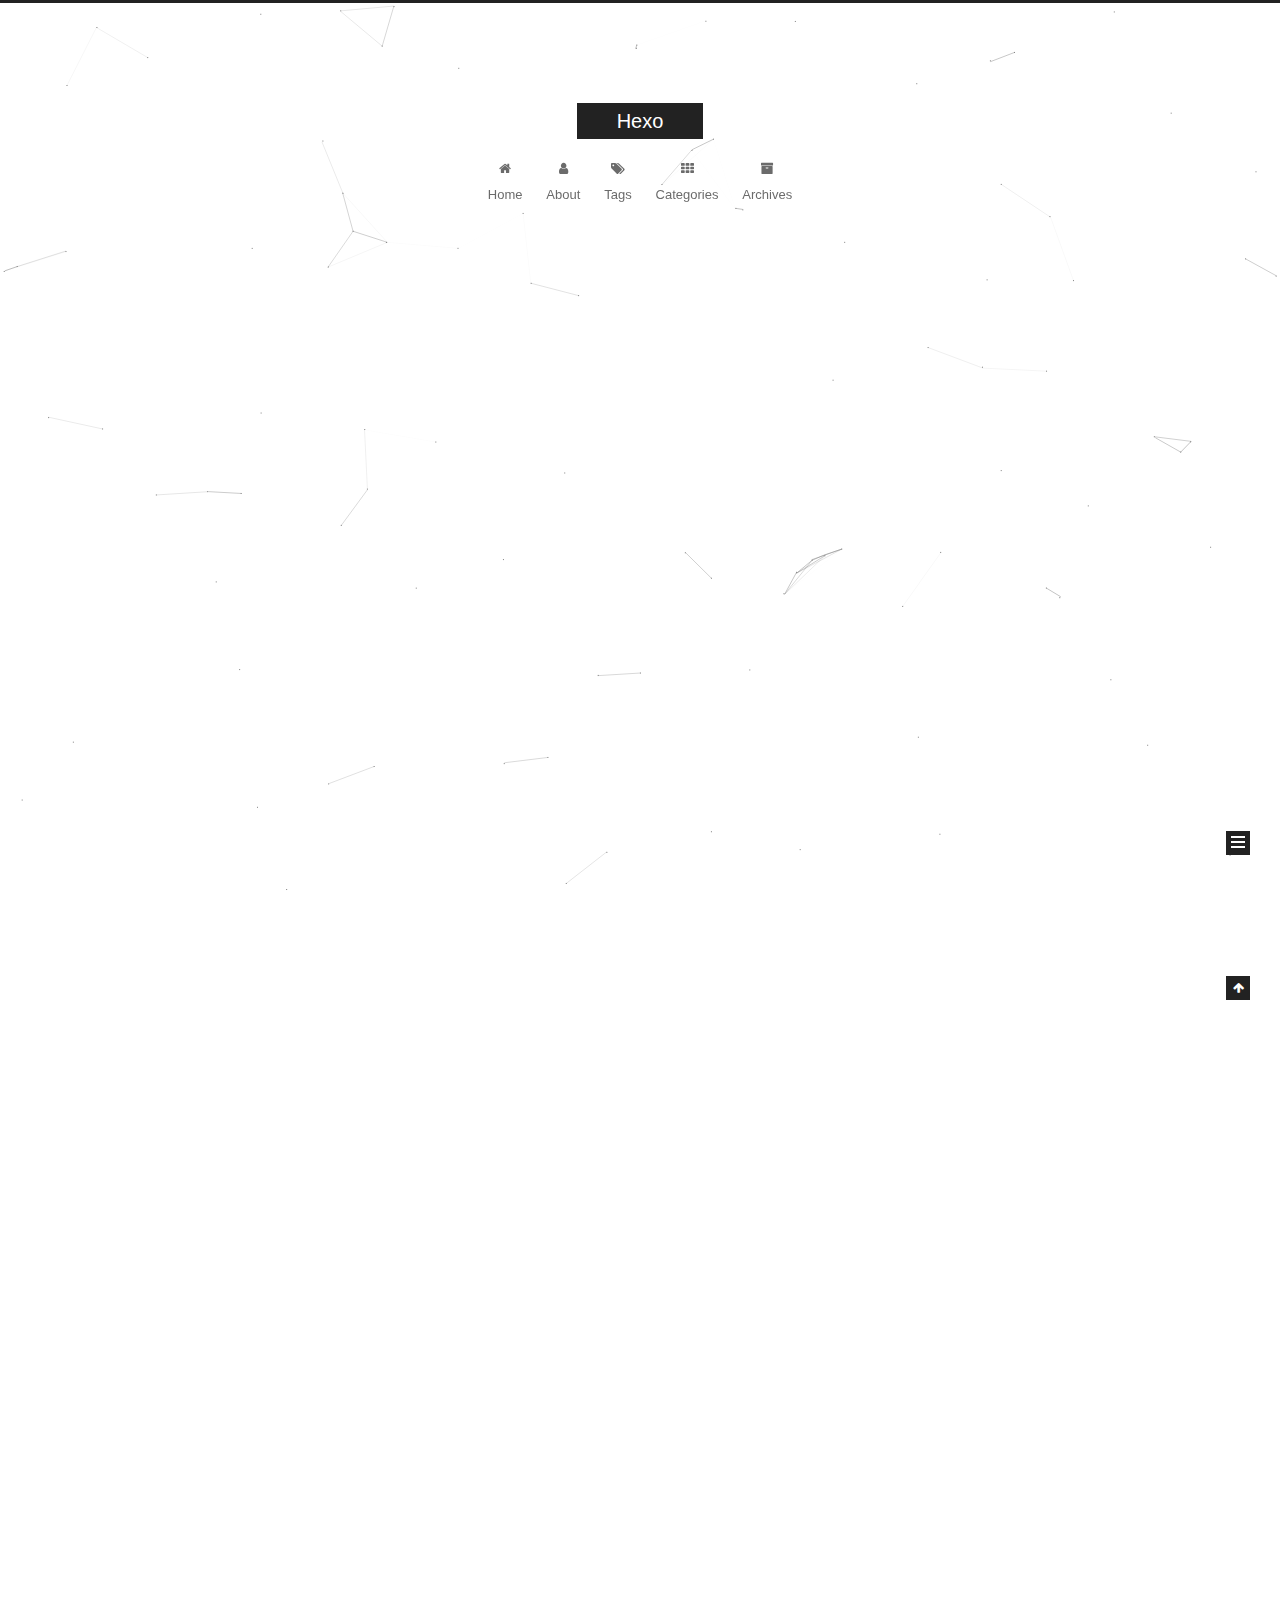
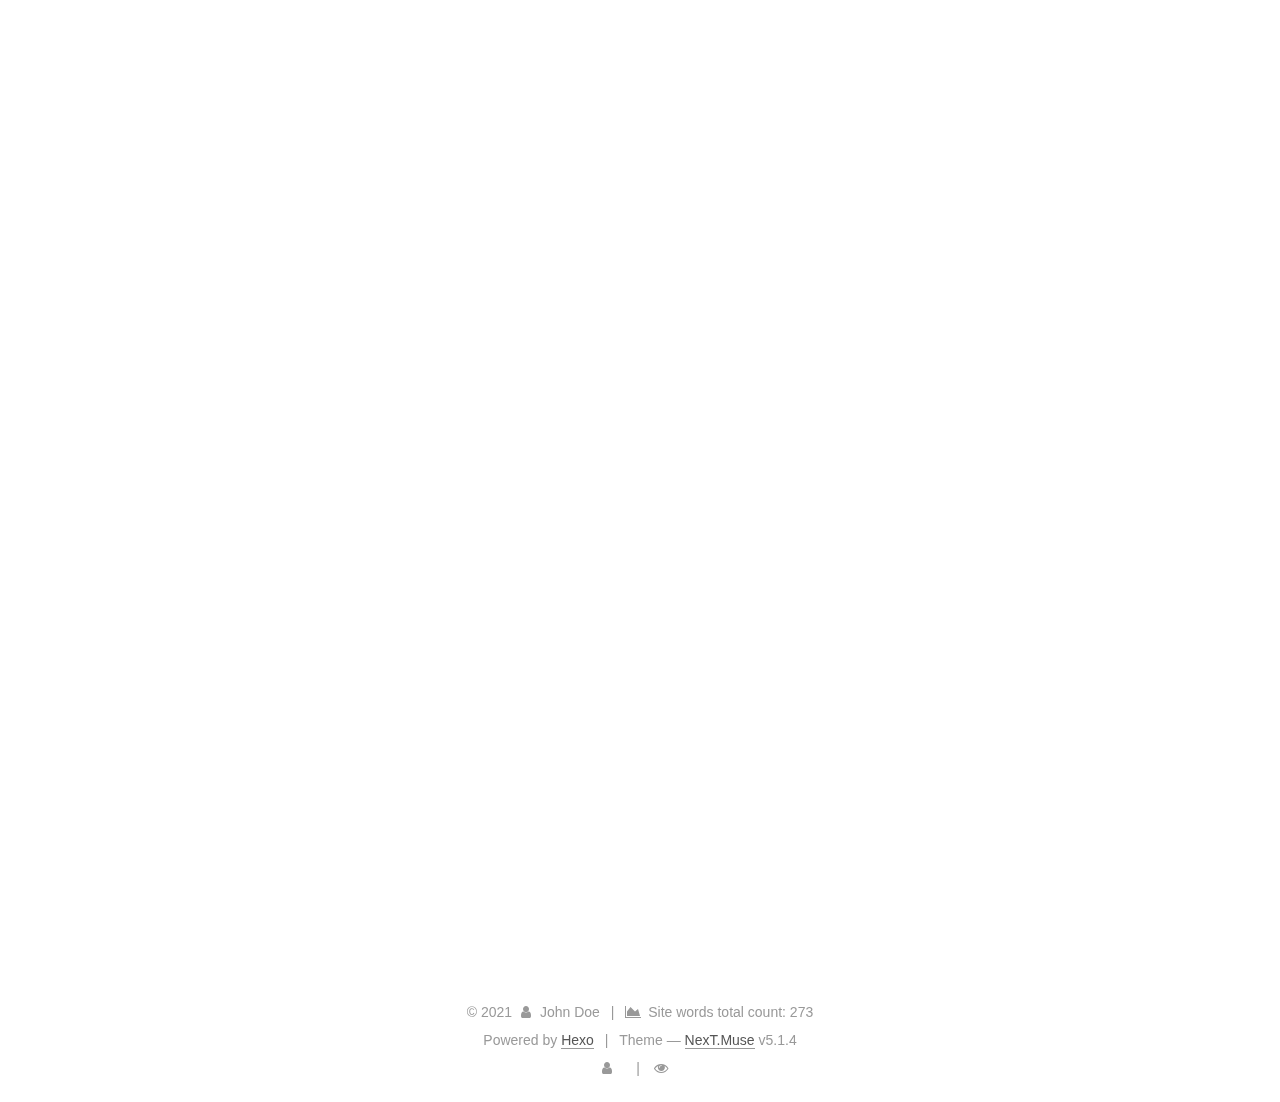
==== commit 10f4826f: "Site updated: 2021-04-03 21:47:05" ====
--- a/index.html
+++ b/index.html
@@ -278,7 +278,7 @@
         
           <h1 class="post-title" itemprop="name headline">
                 
-                <a class="post-title-link" href="/2021/04/03/Markdown%E5%B8%B8%E7%94%A8%E8%AF%AD%E6%B3%95/" itemprop="url">Untitled</a></h1>
+                <a class="post-title-link" href="/2021/04/03/Markdown%E5%B8%B8%E7%94%A8%E8%AF%AD%E6%B3%95/" itemprop="url">Hello World</a></h1>
         
 
         <div class="post-meta">
@@ -322,7 +322,7 @@
                   <span class="post-meta-item-text">Words count in article&#58;</span>
                 
                 <span title="Words count in article">
-                  211
+                  198
                 </span>
               
 
@@ -361,9 +361,7 @@
       
         
           
-            <figure class="highlight plain"><table><tr><td class="gutter"><pre><span class="line">1</span><br><span class="line">2</span><br><span class="line">3</span><br><span class="line">4</span><br></pre></td><td class="code"><pre><span class="line">title: Markdown语法</span><br><span class="line">date: 2021-04-03</span><br><span class="line">tags: [写作, markdown]</span><br><span class="line">categories: 写作</span><br></pre></td></tr></table></figure>
-
-<h1 id="markdown语法"><a href="#markdown语法" class="headerlink" title="markdown语法"></a>markdown语法</h1><figure class="highlight plain"><table><tr><td class="gutter"><pre><span class="line">1</span><br><span class="line">2</span><br><span class="line">3</span><br><span class="line">4</span><br><span class="line">5</span><br><span class="line">6</span><br><span class="line">7</span><br><span class="line">8</span><br><span class="line">9</span><br><span class="line">10</span><br><span class="line">11</span><br><span class="line">12</span><br><span class="line">13</span><br><span class="line">14</span><br><span class="line">15</span><br><span class="line">16</span><br><span class="line">17</span><br><span class="line">18</span><br><span class="line">19</span><br><span class="line">20</span><br><span class="line">21</span><br><span class="line">22</span><br><span class="line">23</span><br><span class="line">24</span><br><span class="line">25</span><br><span class="line">26</span><br><span class="line">27</span><br><span class="line">28</span><br><span class="line">29</span><br><span class="line">30</span><br><span class="line">31</span><br><span class="line">32</span><br><span class="line">33</span><br><span class="line">34</span><br><span class="line">35</span><br><span class="line">36</span><br><span class="line">37</span><br><span class="line">38</span><br><span class="line">39</span><br><span class="line">40</span><br><span class="line">41</span><br><span class="line">42</span><br><span class="line">43</span><br><span class="line">44</span><br></pre></td><td class="code"><pre><span class="line"># 一级标题</span><br><span class="line">## 二级标题</span><br><span class="line">### 三级标题</span><br><span class="line">#### 四级标题</span><br><span class="line">##### 五级标题</span><br><span class="line">###### 六级标题</span><br><span class="line"></span><br><span class="line">*斜体*</span><br><span class="line">**粗体**</span><br><span class="line">***加粗斜体***</span><br><span class="line">~~删除线~~</span><br><span class="line"></span><br><span class="line">&gt; 文字引用</span><br><span class="line"></span><br><span class="line">&#96;行内代码&#96;</span><br><span class="line"></span><br><span class="line">​&#96;&#96;&#96;</span><br><span class="line">多行代码</span><br><span class="line">多行代码</span><br><span class="line">​&#96;&#96;&#96;</span><br><span class="line">$$</span><br><span class="line">数学公式</span><br><span class="line">$$</span><br><span class="line"></span><br><span class="line">分割线</span><br><span class="line">方法一：---</span><br><span class="line">方法二：+++</span><br><span class="line">方法三：***</span><br><span class="line"></span><br><span class="line">列表</span><br><span class="line">1. 有序列表项</span><br><span class="line">* 无序列表项</span><br><span class="line">+ 无序列表项</span><br><span class="line">- 无序列表项</span><br><span class="line"></span><br><span class="line">超链接</span><br><span class="line">方法一：[链接文字](链接地址 &quot;链接描述&quot;)</span><br><span class="line">例如：[示例链接](https:&#x2F;&#x2F;www.example.com&#x2F; &quot;示例链接&quot;)</span><br><span class="line">方法二：&lt;链接地址&gt;</span><br><span class="line">例如：&lt;https:&#x2F;&#x2F;www.example.com&#x2F;&gt;</span><br><span class="line"></span><br><span class="line">图片</span><br><span class="line">![图片文字](图片地址 &quot;图片描述&quot;)</span><br><span class="line">例如：![示例图片](https:&#x2F;&#x2F;www.example.com&#x2F;example.PNG &quot;示例图片&quot;)</span><br></pre></td></tr></table></figure>
+            <h1 id="markdown语法"><a href="#markdown语法" class="headerlink" title="markdown语法"></a>markdown语法</h1><figure class="highlight plain"><table><tr><td class="gutter"><pre><span class="line">1</span><br><span class="line">2</span><br><span class="line">3</span><br><span class="line">4</span><br><span class="line">5</span><br><span class="line">6</span><br><span class="line">7</span><br><span class="line">8</span><br><span class="line">9</span><br><span class="line">10</span><br><span class="line">11</span><br><span class="line">12</span><br><span class="line">13</span><br><span class="line">14</span><br><span class="line">15</span><br><span class="line">16</span><br><span class="line">17</span><br><span class="line">18</span><br><span class="line">19</span><br><span class="line">20</span><br><span class="line">21</span><br><span class="line">22</span><br><span class="line">23</span><br><span class="line">24</span><br><span class="line">25</span><br><span class="line">26</span><br><span class="line">27</span><br><span class="line">28</span><br><span class="line">29</span><br><span class="line">30</span><br><span class="line">31</span><br><span class="line">32</span><br><span class="line">33</span><br><span class="line">34</span><br><span class="line">35</span><br><span class="line">36</span><br><span class="line">37</span><br><span class="line">38</span><br><span class="line">39</span><br><span class="line">40</span><br><span class="line">41</span><br><span class="line">42</span><br><span class="line">43</span><br><span class="line">44</span><br></pre></td><td class="code"><pre><span class="line"># 一级标题</span><br><span class="line">## 二级标题</span><br><span class="line">### 三级标题</span><br><span class="line">#### 四级标题</span><br><span class="line">##### 五级标题</span><br><span class="line">###### 六级标题</span><br><span class="line"></span><br><span class="line">*斜体*</span><br><span class="line">**粗体**</span><br><span class="line">***加粗斜体***</span><br><span class="line">~~删除线~~</span><br><span class="line"></span><br><span class="line">&gt; 文字引用</span><br><span class="line"></span><br><span class="line">&#96;行内代码&#96;</span><br><span class="line"></span><br><span class="line">​&#96;&#96;&#96;</span><br><span class="line">多行代码</span><br><span class="line">多行代码</span><br><span class="line">​&#96;&#96;&#96;</span><br><span class="line">$$</span><br><span class="line">数学公式</span><br><span class="line">$$</span><br><span class="line"></span><br><span class="line">分割线</span><br><span class="line">方法一：---</span><br><span class="line">方法二：+++</span><br><span class="line">方法三：***</span><br><span class="line"></span><br><span class="line">列表</span><br><span class="line">1. 有序列表项</span><br><span class="line">* 无序列表项</span><br><span class="line">+ 无序列表项</span><br><span class="line">- 无序列表项</span><br><span class="line"></span><br><span class="line">超链接</span><br><span class="line">方法一：[链接文字](链接地址 &quot;链接描述&quot;)</span><br><span class="line">例如：[示例链接](https:&#x2F;&#x2F;www.example.com&#x2F; &quot;示例链接&quot;)</span><br><span class="line">方法二：&lt;链接地址&gt;</span><br><span class="line">例如：&lt;https:&#x2F;&#x2F;www.example.com&#x2F;&gt;</span><br><span class="line"></span><br><span class="line">图片</span><br><span class="line">![图片文字](图片地址 &quot;图片描述&quot;)</span><br><span class="line">例如：![示例图片](https:&#x2F;&#x2F;www.example.com&#x2F;example.PNG &quot;示例图片&quot;)</span><br></pre></td></tr></table></figure>
 
 
           
@@ -664,7 +662,7 @@
     
       <span class="post-meta-item-text">Site words total count&#58;</span>
     
-    <span title="Site words total count">286</span>
+    <span title="Site words total count">273</span>
   
 </div>
 
--- a/css/main.css
+++ b/css/main.css
@@ -1822,7 +1822,7 @@
   width: 4px;
   height: 4px;
   border-radius: 50%;
-  background: #cf4aff;
+  background: #f087ff;
 }
 .links-of-blogroll {
   font-size: 13px;
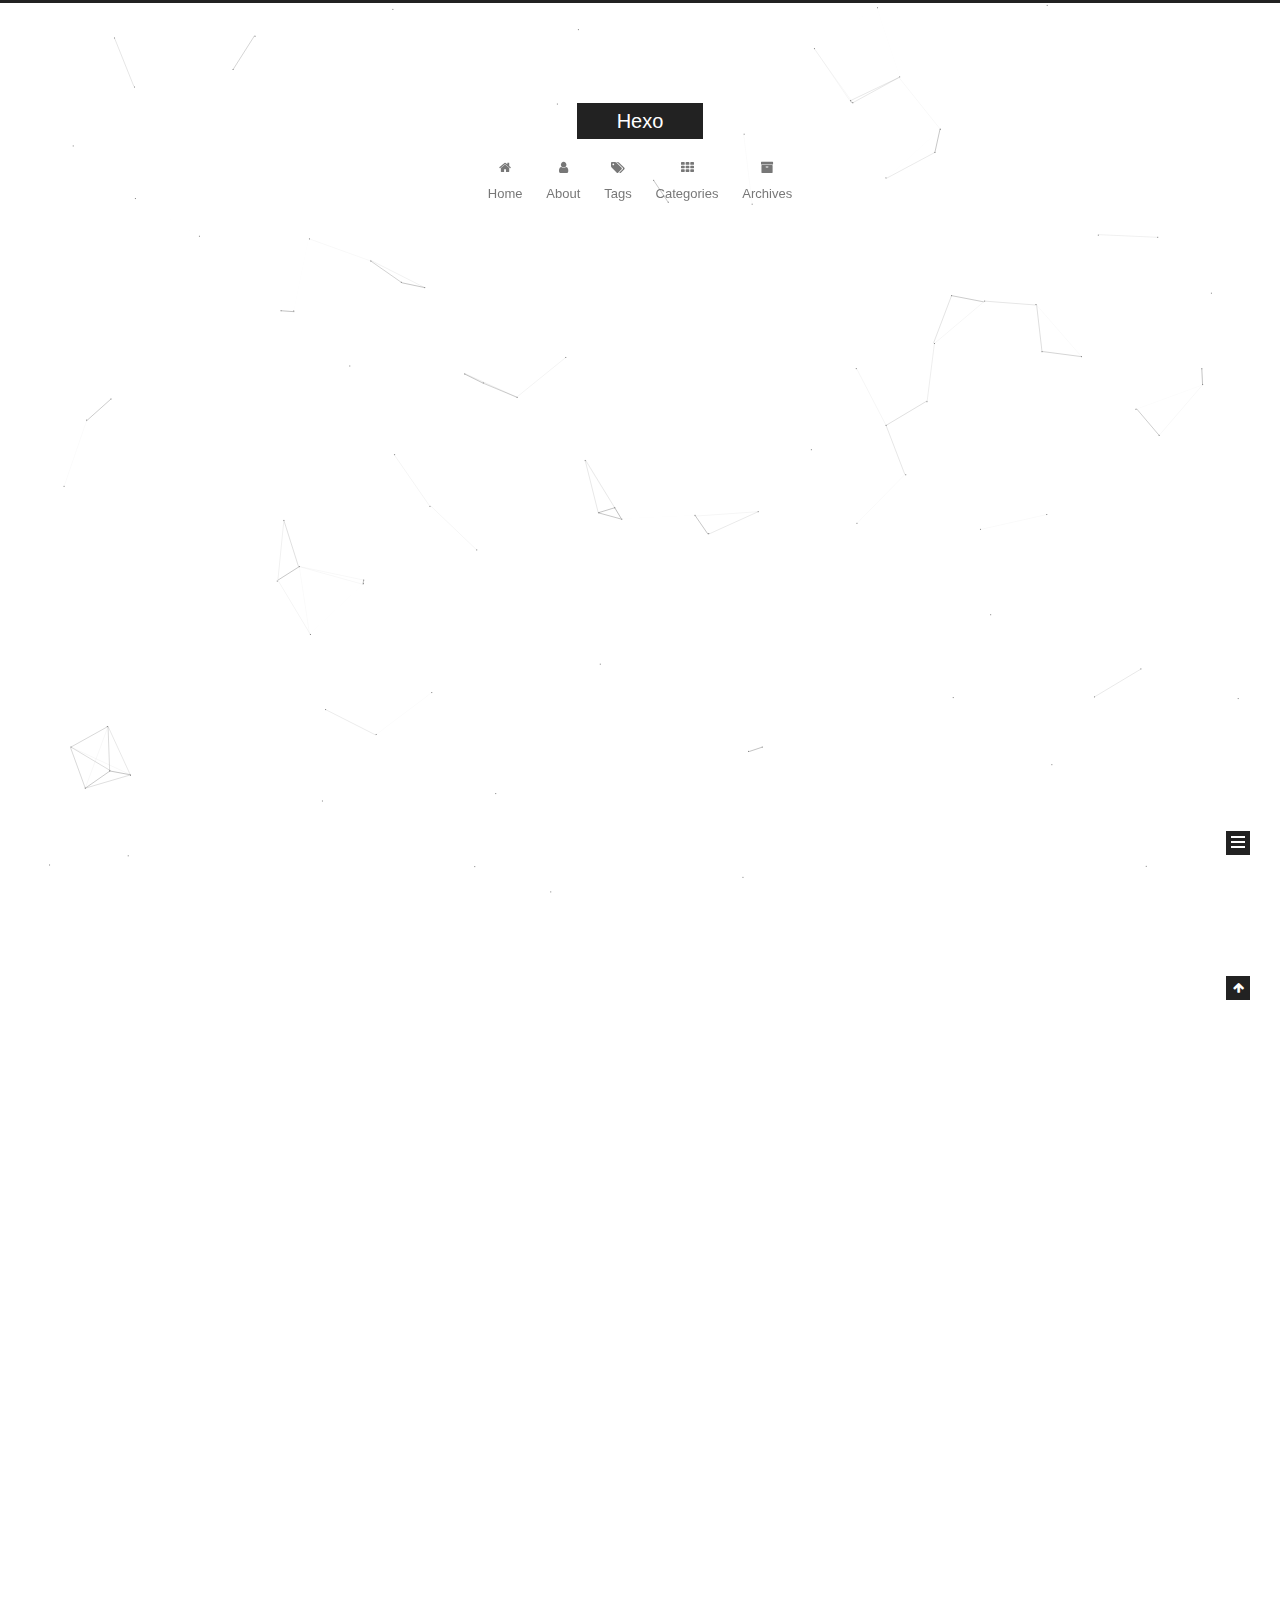
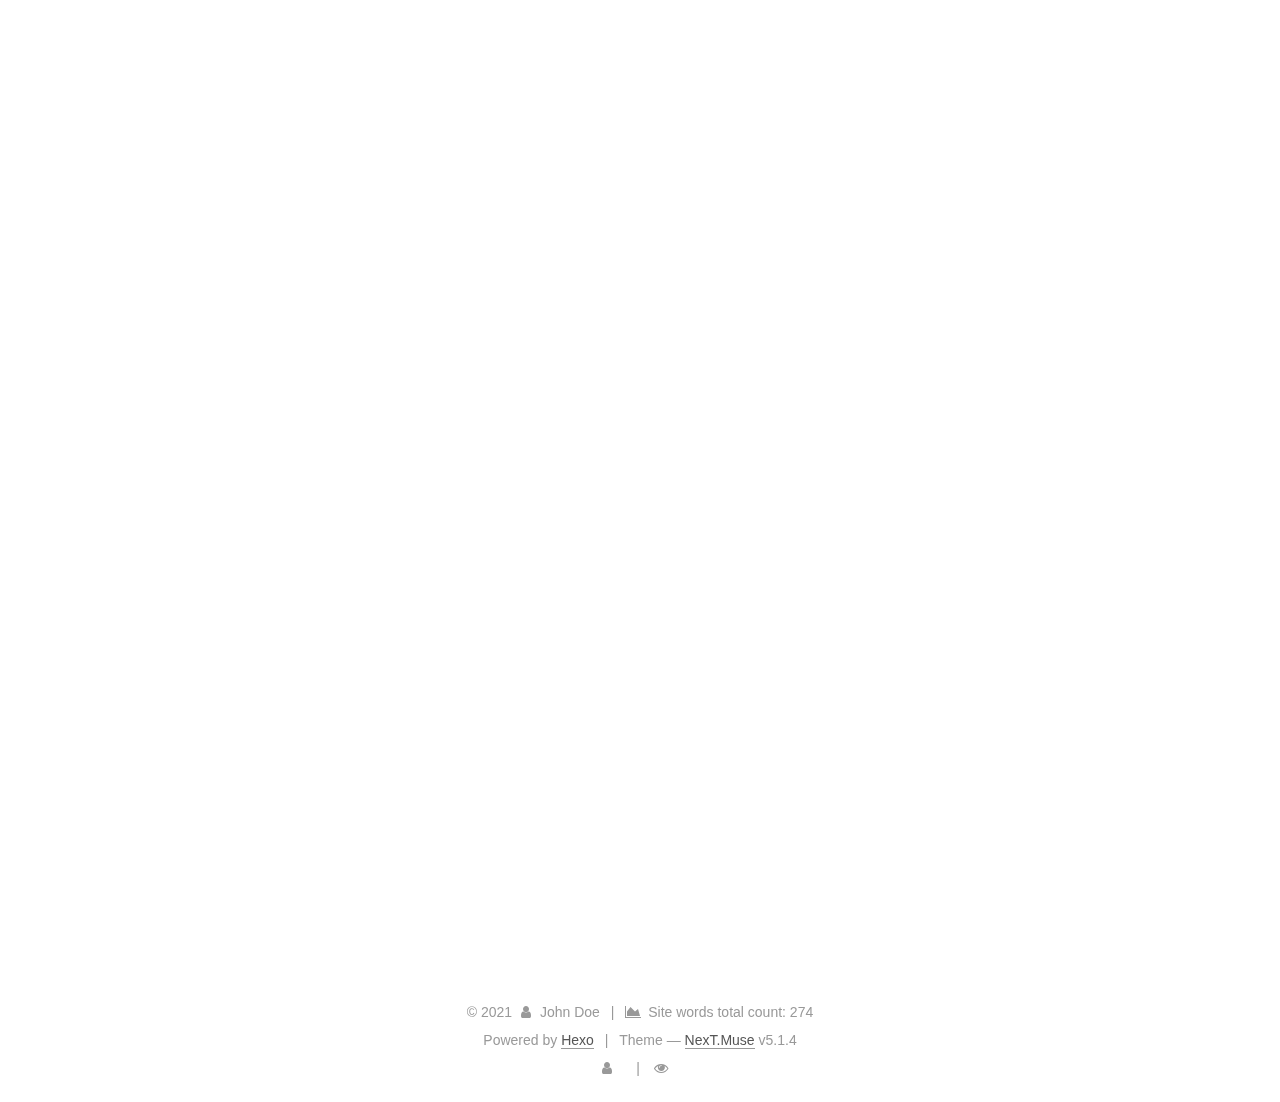
==== commit 23346e1f: "Site updated: 2021-04-03 21:49:38" ====
--- a/index.html
+++ b/index.html
@@ -278,7 +278,7 @@
         
           <h1 class="post-title" itemprop="name headline">
                 
-                <a class="post-title-link" href="/2021/04/03/Markdown%E5%B8%B8%E7%94%A8%E8%AF%AD%E6%B3%95/" itemprop="url">Hello World</a></h1>
+                <a class="post-title-link" href="/2021/04/03/Markdown%E5%B8%B8%E7%94%A8%E8%AF%AD%E6%B3%95/" itemprop="url">Markdown语法</a></h1>
         
 
         <div class="post-meta">
@@ -322,7 +322,7 @@
                   <span class="post-meta-item-text">Words count in article&#58;</span>
                 
                 <span title="Words count in article">
-                  198
+                  199
                 </span>
               
 
@@ -361,7 +361,9 @@
       
         
           
-            <h1 id="markdown语法"><a href="#markdown语法" class="headerlink" title="markdown语法"></a>markdown语法</h1><figure class="highlight plain"><table><tr><td class="gutter"><pre><span class="line">1</span><br><span class="line">2</span><br><span class="line">3</span><br><span class="line">4</span><br><span class="line">5</span><br><span class="line">6</span><br><span class="line">7</span><br><span class="line">8</span><br><span class="line">9</span><br><span class="line">10</span><br><span class="line">11</span><br><span class="line">12</span><br><span class="line">13</span><br><span class="line">14</span><br><span class="line">15</span><br><span class="line">16</span><br><span class="line">17</span><br><span class="line">18</span><br><span class="line">19</span><br><span class="line">20</span><br><span class="line">21</span><br><span class="line">22</span><br><span class="line">23</span><br><span class="line">24</span><br><span class="line">25</span><br><span class="line">26</span><br><span class="line">27</span><br><span class="line">28</span><br><span class="line">29</span><br><span class="line">30</span><br><span class="line">31</span><br><span class="line">32</span><br><span class="line">33</span><br><span class="line">34</span><br><span class="line">35</span><br><span class="line">36</span><br><span class="line">37</span><br><span class="line">38</span><br><span class="line">39</span><br><span class="line">40</span><br><span class="line">41</span><br><span class="line">42</span><br><span class="line">43</span><br><span class="line">44</span><br></pre></td><td class="code"><pre><span class="line"># 一级标题</span><br><span class="line">## 二级标题</span><br><span class="line">### 三级标题</span><br><span class="line">#### 四级标题</span><br><span class="line">##### 五级标题</span><br><span class="line">###### 六级标题</span><br><span class="line"></span><br><span class="line">*斜体*</span><br><span class="line">**粗体**</span><br><span class="line">***加粗斜体***</span><br><span class="line">~~删除线~~</span><br><span class="line"></span><br><span class="line">&gt; 文字引用</span><br><span class="line"></span><br><span class="line">&#96;行内代码&#96;</span><br><span class="line"></span><br><span class="line">​&#96;&#96;&#96;</span><br><span class="line">多行代码</span><br><span class="line">多行代码</span><br><span class="line">​&#96;&#96;&#96;</span><br><span class="line">$$</span><br><span class="line">数学公式</span><br><span class="line">$$</span><br><span class="line"></span><br><span class="line">分割线</span><br><span class="line">方法一：---</span><br><span class="line">方法二：+++</span><br><span class="line">方法三：***</span><br><span class="line"></span><br><span class="line">列表</span><br><span class="line">1. 有序列表项</span><br><span class="line">* 无序列表项</span><br><span class="line">+ 无序列表项</span><br><span class="line">- 无序列表项</span><br><span class="line"></span><br><span class="line">超链接</span><br><span class="line">方法一：[链接文字](链接地址 &quot;链接描述&quot;)</span><br><span class="line">例如：[示例链接](https:&#x2F;&#x2F;www.example.com&#x2F; &quot;示例链接&quot;)</span><br><span class="line">方法二：&lt;链接地址&gt;</span><br><span class="line">例如：&lt;https:&#x2F;&#x2F;www.example.com&#x2F;&gt;</span><br><span class="line"></span><br><span class="line">图片</span><br><span class="line">![图片文字](图片地址 &quot;图片描述&quot;)</span><br><span class="line">例如：![示例图片](https:&#x2F;&#x2F;www.example.com&#x2F;example.PNG &quot;示例图片&quot;)</span><br></pre></td></tr></table></figure>
+            <h1 id="markdown语法"><a href="#markdown语法" class="headerlink" title="markdown语法"></a>markdown语法</h1><!--mare-->
+
+<figure class="highlight plain"><table><tr><td class="gutter"><pre><span class="line">1</span><br><span class="line">2</span><br><span class="line">3</span><br><span class="line">4</span><br><span class="line">5</span><br><span class="line">6</span><br><span class="line">7</span><br><span class="line">8</span><br><span class="line">9</span><br><span class="line">10</span><br><span class="line">11</span><br><span class="line">12</span><br><span class="line">13</span><br><span class="line">14</span><br><span class="line">15</span><br><span class="line">16</span><br><span class="line">17</span><br><span class="line">18</span><br><span class="line">19</span><br><span class="line">20</span><br><span class="line">21</span><br><span class="line">22</span><br><span class="line">23</span><br><span class="line">24</span><br><span class="line">25</span><br><span class="line">26</span><br><span class="line">27</span><br><span class="line">28</span><br><span class="line">29</span><br><span class="line">30</span><br><span class="line">31</span><br><span class="line">32</span><br><span class="line">33</span><br><span class="line">34</span><br><span class="line">35</span><br><span class="line">36</span><br><span class="line">37</span><br><span class="line">38</span><br><span class="line">39</span><br><span class="line">40</span><br><span class="line">41</span><br><span class="line">42</span><br><span class="line">43</span><br><span class="line">44</span><br></pre></td><td class="code"><pre><span class="line"># 一级标题</span><br><span class="line">## 二级标题</span><br><span class="line">### 三级标题</span><br><span class="line">#### 四级标题</span><br><span class="line">##### 五级标题</span><br><span class="line">###### 六级标题</span><br><span class="line"></span><br><span class="line">*斜体*</span><br><span class="line">**粗体**</span><br><span class="line">***加粗斜体***</span><br><span class="line">~~删除线~~</span><br><span class="line"></span><br><span class="line">&gt; 文字引用</span><br><span class="line"></span><br><span class="line">&#96;行内代码&#96;</span><br><span class="line"></span><br><span class="line">​&#96;&#96;&#96;</span><br><span class="line">多行代码</span><br><span class="line">多行代码</span><br><span class="line">​&#96;&#96;&#96;</span><br><span class="line">$$</span><br><span class="line">数学公式</span><br><span class="line">$$</span><br><span class="line"></span><br><span class="line">分割线</span><br><span class="line">方法一：---</span><br><span class="line">方法二：+++</span><br><span class="line">方法三：***</span><br><span class="line"></span><br><span class="line">列表</span><br><span class="line">1. 有序列表项</span><br><span class="line">* 无序列表项</span><br><span class="line">+ 无序列表项</span><br><span class="line">- 无序列表项</span><br><span class="line"></span><br><span class="line">超链接</span><br><span class="line">方法一：[链接文字](链接地址 &quot;链接描述&quot;)</span><br><span class="line">例如：[示例链接](https:&#x2F;&#x2F;www.example.com&#x2F; &quot;示例链接&quot;)</span><br><span class="line">方法二：&lt;链接地址&gt;</span><br><span class="line">例如：&lt;https:&#x2F;&#x2F;www.example.com&#x2F;&gt;</span><br><span class="line"></span><br><span class="line">图片</span><br><span class="line">![图片文字](图片地址 &quot;图片描述&quot;)</span><br><span class="line">例如：![示例图片](https:&#x2F;&#x2F;www.example.com&#x2F;example.PNG &quot;示例图片&quot;)</span><br></pre></td></tr></table></figure>
 
 
           
@@ -662,7 +664,7 @@
     
       <span class="post-meta-item-text">Site words total count&#58;</span>
     
-    <span title="Site words total count">273</span>
+    <span title="Site words total count">274</span>
   
 </div>
 
--- a/css/main.css
+++ b/css/main.css
@@ -1822,7 +1822,7 @@
   width: 4px;
   height: 4px;
   border-radius: 50%;
-  background: #f087ff;
+  background: #0b9cfe;
 }
 .links-of-blogroll {
   font-size: 13px;
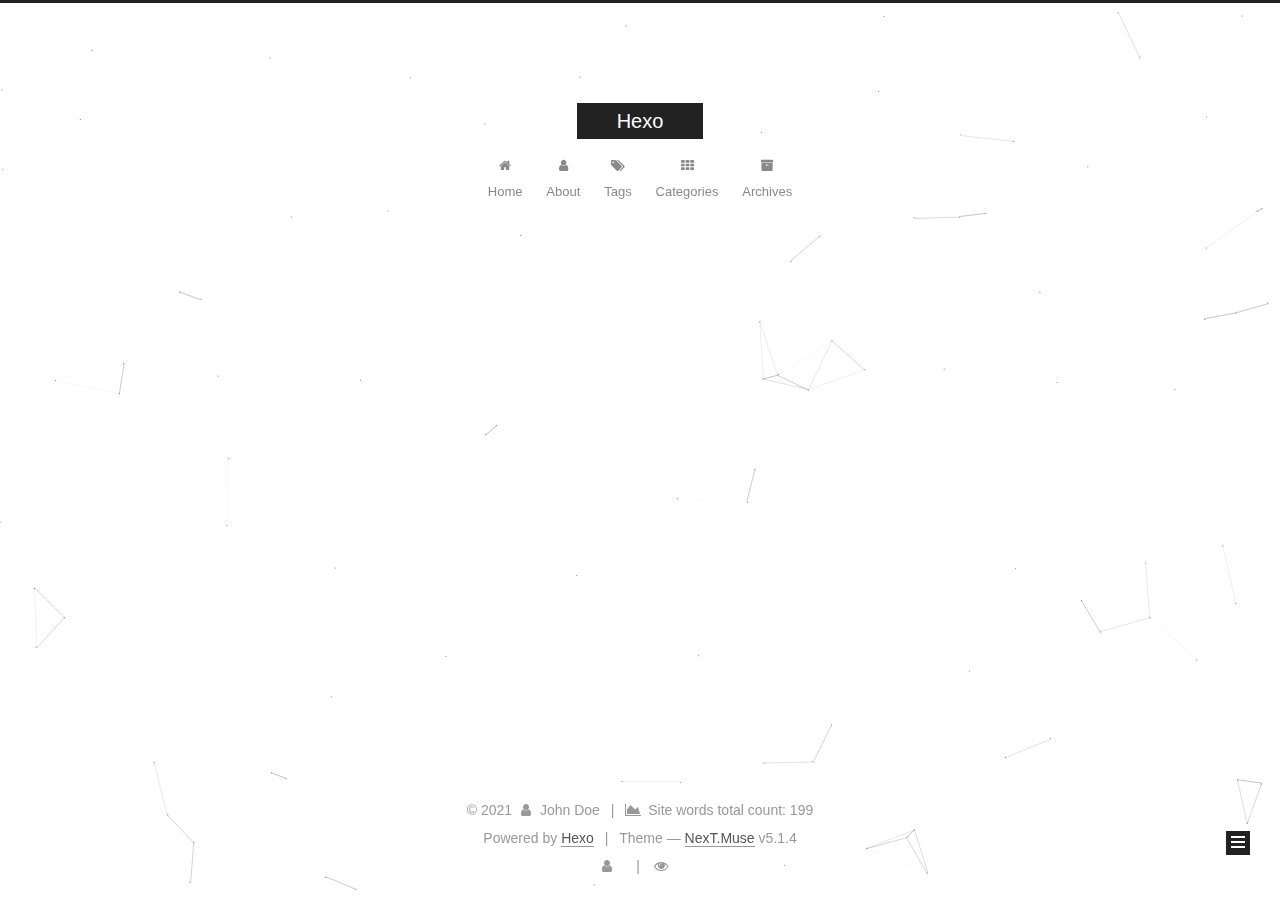
==== commit e019298c: "Site updated: 2021-04-03 22:01:09" ====
--- a/index.html
+++ b/index.html
@@ -301,6 +301,28 @@
           </span>
 
           
+            <span class="post-category" >
+            
+              <span class="post-meta-divider">|</span>
+            
+              <span class="post-meta-item-icon">
+                <i class="fa fa-folder-o"></i>
+              </span>
+              
+                <span class="post-meta-item-text">In</span>
+              
+              
+                <span itemprop="about" itemscope itemtype="http://schema.org/Thing">
+                  <a href="/categories/%E5%86%99%E4%BD%9C/" itemprop="url" rel="index">
+                    <span itemprop="name">写作</span>
+                  </a>
+                </span>
+
+                
+                
+              
+            </span>
+          
 
           
             
@@ -360,176 +382,14 @@
 
       
         
-          
-            <h1 id="markdown语法"><a href="#markdown语法" class="headerlink" title="markdown语法"></a>markdown语法</h1><!--mare-->
-
-<figure class="highlight plain"><table><tr><td class="gutter"><pre><span class="line">1</span><br><span class="line">2</span><br><span class="line">3</span><br><span class="line">4</span><br><span class="line">5</span><br><span class="line">6</span><br><span class="line">7</span><br><span class="line">8</span><br><span class="line">9</span><br><span class="line">10</span><br><span class="line">11</span><br><span class="line">12</span><br><span class="line">13</span><br><span class="line">14</span><br><span class="line">15</span><br><span class="line">16</span><br><span class="line">17</span><br><span class="line">18</span><br><span class="line">19</span><br><span class="line">20</span><br><span class="line">21</span><br><span class="line">22</span><br><span class="line">23</span><br><span class="line">24</span><br><span class="line">25</span><br><span class="line">26</span><br><span class="line">27</span><br><span class="line">28</span><br><span class="line">29</span><br><span class="line">30</span><br><span class="line">31</span><br><span class="line">32</span><br><span class="line">33</span><br><span class="line">34</span><br><span class="line">35</span><br><span class="line">36</span><br><span class="line">37</span><br><span class="line">38</span><br><span class="line">39</span><br><span class="line">40</span><br><span class="line">41</span><br><span class="line">42</span><br><span class="line">43</span><br><span class="line">44</span><br></pre></td><td class="code"><pre><span class="line"># 一级标题</span><br><span class="line">## 二级标题</span><br><span class="line">### 三级标题</span><br><span class="line">#### 四级标题</span><br><span class="line">##### 五级标题</span><br><span class="line">###### 六级标题</span><br><span class="line"></span><br><span class="line">*斜体*</span><br><span class="line">**粗体**</span><br><span class="line">***加粗斜体***</span><br><span class="line">~~删除线~~</span><br><span class="line"></span><br><span class="line">&gt; 文字引用</span><br><span class="line"></span><br><span class="line">&#96;行内代码&#96;</span><br><span class="line"></span><br><span class="line">​&#96;&#96;&#96;</span><br><span class="line">多行代码</span><br><span class="line">多行代码</span><br><span class="line">​&#96;&#96;&#96;</span><br><span class="line">$$</span><br><span class="line">数学公式</span><br><span class="line">$$</span><br><span class="line"></span><br><span class="line">分割线</span><br><span class="line">方法一：---</span><br><span class="line">方法二：+++</span><br><span class="line">方法三：***</span><br><span class="line"></span><br><span class="line">列表</span><br><span class="line">1. 有序列表项</span><br><span class="line">* 无序列表项</span><br><span class="line">+ 无序列表项</span><br><span class="line">- 无序列表项</span><br><span class="line"></span><br><span class="line">超链接</span><br><span class="line">方法一：[链接文字](链接地址 &quot;链接描述&quot;)</span><br><span class="line">例如：[示例链接](https:&#x2F;&#x2F;www.example.com&#x2F; &quot;示例链接&quot;)</span><br><span class="line">方法二：&lt;链接地址&gt;</span><br><span class="line">例如：&lt;https:&#x2F;&#x2F;www.example.com&#x2F;&gt;</span><br><span class="line"></span><br><span class="line">图片</span><br><span class="line">![图片文字](图片地址 &quot;图片描述&quot;)</span><br><span class="line">例如：![示例图片](https:&#x2F;&#x2F;www.example.com&#x2F;example.PNG &quot;示例图片&quot;)</span><br></pre></td></tr></table></figure>
-
-
-          
-        
-      
-    </div>
-    
-    
-    
-
-    
-
-    
-
-    
-
-    <footer class="post-footer">
-      
-
-      
-
-      
-
-      
-      
-        <div class="post-eof"></div>
-      
-    </footer>
-  </div>
-  
-  
-  
-  </article>
-
-
-    
-      
-
-  
-
-  
-  
-  
-
-  <article class="post post-type-normal" itemscope itemtype="http://schema.org/Article">
-  
-  
-  
-  <div class="post-block">
-    <link itemprop="mainEntityOfPage" href="http://example.com/2021/04/03/hello-world/">
-
-    <span hidden itemprop="author" itemscope itemtype="http://schema.org/Person">
-      <meta itemprop="name" content="">
-      <meta itemprop="description" content="">
-      <meta itemprop="image" content="/images/avatar.gif">
-    </span>
-
-    <span hidden itemprop="publisher" itemscope itemtype="http://schema.org/Organization">
-      <meta itemprop="name" content="Hexo">
-    </span>
-
-    
-      <header class="post-header">
-
-        
-        
-          <h1 class="post-title" itemprop="name headline">
-                
-                <a class="post-title-link" href="/2021/04/03/hello-world/" itemprop="url">Hello World</a></h1>
-        
-
-        <div class="post-meta">
-          <span class="post-time">
-            
-              <span class="post-meta-item-icon">
-                <i class="fa fa-calendar-o"></i>
-              </span>
-              
-                <span class="post-meta-item-text">Posted on</span>
-              
-              <time title="Post created" itemprop="dateCreated datePublished" datetime="2021-04-03T20:15:36+08:00">
-                2021-04-03
-              </time>
-            
-
-            
-
-            
-          </span>
-
-          
-
-          
-            
-          
-
-          
-          
-
-          
-
-          
-            <div class="post-wordcount">
-              
-                
-                <span class="post-meta-item-icon">
-                  <i class="fa fa-file-word-o"></i>
-                </span>
-                
-                  <span class="post-meta-item-text">Words count in article&#58;</span>
-                
-                <span title="Words count in article">
-                  75
-                </span>
-              
-
-              
-                <span class="post-meta-divider">|</span>
-              
-
-              
-                <span class="post-meta-item-icon">
-                  <i class="fa fa-clock-o"></i>
-                </span>
-                
-                  <span class="post-meta-item-text">Reading time &asymp;</span>
-                
-                <span title="Reading time">
-                  1
-                </span>
-              
-            </div>
-          
-
-          
-
-        </div>
-      </header>
-    
-
-    
-    
-    
-    <div class="post-body" itemprop="articleBody">
-
-      
-      
-
-      
-        
-          
-            <p>Welcome to <a target="_blank" rel="noopener" href="https://hexo.io/">Hexo</a>! This is your very first post. Check <a target="_blank" rel="noopener" href="https://hexo.io/docs/">documentation</a> for more info. If you get any problems when using Hexo, you can find the answer in <a target="_blank" rel="noopener" href="https://hexo.io/docs/troubleshooting.html">troubleshooting</a> or you can ask me on <a target="_blank" rel="noopener" href="https://github.com/hexojs/hexo/issues">GitHub</a>.</p>
-<h2 id="Quick-Start"><a href="#Quick-Start" class="headerlink" title="Quick Start"></a>Quick Start</h2><h3 id="Create-a-new-post"><a href="#Create-a-new-post" class="headerlink" title="Create a new post"></a>Create a new post</h3><figure class="highlight bash"><table><tr><td class="gutter"><pre><span class="line">1</span><br></pre></td><td class="code"><pre><span class="line">$ hexo new <span class="string">&quot;My New Post&quot;</span></span><br></pre></td></tr></table></figure>
-
-<p>More info: <a target="_blank" rel="noopener" href="https://hexo.io/docs/writing.html">Writing</a></p>
-<h3 id="Run-server"><a href="#Run-server" class="headerlink" title="Run server"></a>Run server</h3><figure class="highlight bash"><table><tr><td class="gutter"><pre><span class="line">1</span><br></pre></td><td class="code"><pre><span class="line">$ hexo server</span><br></pre></td></tr></table></figure>
-
-<p>More info: <a target="_blank" rel="noopener" href="https://hexo.io/docs/server.html">Server</a></p>
-<h3 id="Generate-static-files"><a href="#Generate-static-files" class="headerlink" title="Generate static files"></a>Generate static files</h3><figure class="highlight bash"><table><tr><td class="gutter"><pre><span class="line">1</span><br></pre></td><td class="code"><pre><span class="line">$ hexo generate</span><br></pre></td></tr></table></figure>
-
-<p>More info: <a target="_blank" rel="noopener" href="https://hexo.io/docs/generating.html">Generating</a></p>
-<h3 id="Deploy-to-remote-sites"><a href="#Deploy-to-remote-sites" class="headerlink" title="Deploy to remote sites"></a>Deploy to remote sites</h3><figure class="highlight bash"><table><tr><td class="gutter"><pre><span class="line">1</span><br></pre></td><td class="code"><pre><span class="line">$ hexo deploy</span><br></pre></td></tr></table></figure>
-
-<p>More info: <a target="_blank" rel="noopener" href="https://hexo.io/docs/one-command-deployment.html">Deployment</a></p>
-
-          
+          <h1 id="markdown语法"><a href="#markdown语法" class="headerlink" title="markdown语法"></a>markdown语法</h1>
+          <!--noindex-->
+          <div class="post-button text-center">
+            <a class="btn" href="/2021/04/03/Markdown%E5%B8%B8%E7%94%A8%E8%AF%AD%E6%B3%95/#more" rel="contents">
+              Read more &raquo;
+            </a>
+          </div>
+          <!--/noindex-->
         
       
     </div>
@@ -609,14 +469,32 @@
               
                 <a href="/archives/%20%7C%7C%20archive">
               
-                  <span class="site-state-item-count">2</span>
+                  <span class="site-state-item-count">1</span>
                   <span class="site-state-item-name">posts</span>
                 </a>
               </div>
             
 
             
-
+              
+              
+              <div class="site-state-item site-state-categories">
+                <a href="/categories/index.html">
+                  <span class="site-state-item-count">1</span>
+                  <span class="site-state-item-name">categories</span>
+                </a>
+              </div>
+            
+
+            
+              
+              
+              <div class="site-state-item site-state-tags">
+                <a href="/tags/index.html">
+                  <span class="site-state-item-count">2</span>
+                  <span class="site-state-item-name">tags</span>
+                </a>
+              </div>
             
 
           </nav>
@@ -664,7 +542,7 @@
     
       <span class="post-meta-item-text">Site words total count&#58;</span>
     
-    <span title="Site words total count">274</span>
+    <span title="Site words total count">199</span>
   
 </div>
 
--- a/css/main.css
+++ b/css/main.css
@@ -1822,7 +1822,7 @@
   width: 4px;
   height: 4px;
   border-radius: 50%;
-  background: #0b9cfe;
+  background: #28054a;
 }
 .links-of-blogroll {
   font-size: 13px;
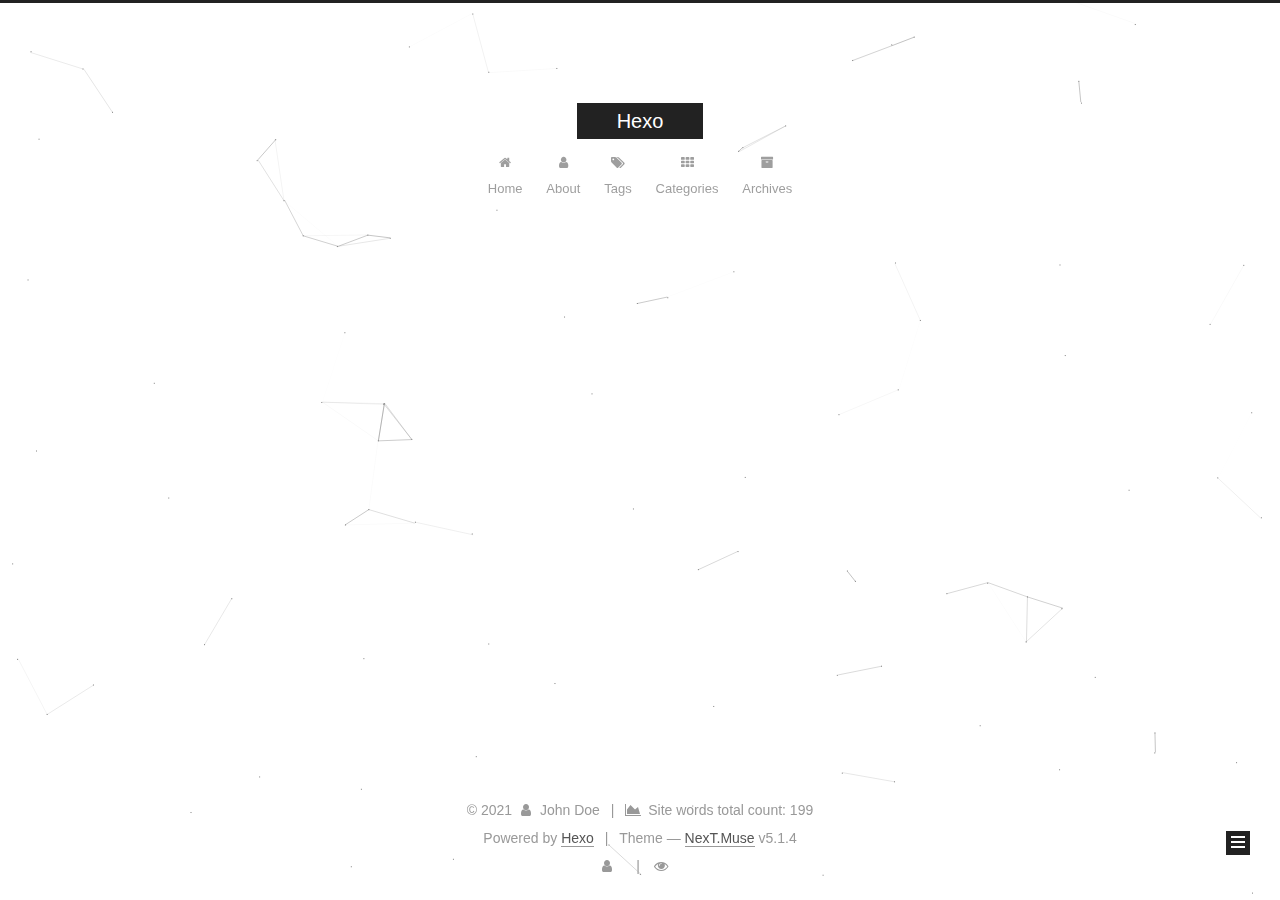
==== commit 528ce8a9: "Site updated: 2021-04-03 22:09:50" ====
--- a/index.html
+++ b/index.html
@@ -188,7 +188,7 @@
       
         
         <li class="menu-item menu-item-about">
-          <a href="/about/%20" rel="section">
+          <a href="/about/index%20" rel="section">
             
               <i class="menu-item-icon fa fa-fw fa-user"></i> <br />
             
@@ -198,7 +198,7 @@
       
         
         <li class="menu-item menu-item-tags">
-          <a href="/tags/%20" rel="section">
+          <a href="/tags/index%20" rel="section">
             
               <i class="menu-item-icon fa fa-fw fa-tags"></i> <br />
             
@@ -208,7 +208,7 @@
       
         
         <li class="menu-item menu-item-categories">
-          <a href="/categories/%20" rel="section">
+          <a href="/categories/index%20" rel="section">
             
               <i class="menu-item-icon fa fa-fw fa-th"></i> <br />
             
@@ -218,7 +218,7 @@
       
         
         <li class="menu-item menu-item-archives">
-          <a href="/archives/%20" rel="section">
+          <a href="/archives/index%20" rel="section">
             
               <i class="menu-item-icon fa fa-fw fa-archive"></i> <br />
             
@@ -467,7 +467,7 @@
             
               <div class="site-state-item site-state-posts">
               
-                <a href="/archives/%20%7C%7C%20archive">
+                <a href="/archives/index%20%7C%7C%20archive">
               
                   <span class="site-state-item-count">1</span>
                   <span class="site-state-item-name">posts</span>
--- a/css/main.css
+++ b/css/main.css
@@ -1822,7 +1822,7 @@
   width: 4px;
   height: 4px;
   border-radius: 50%;
-  background: #28054a;
+  background: #bfffbd;
 }
 .links-of-blogroll {
   font-size: 13px;
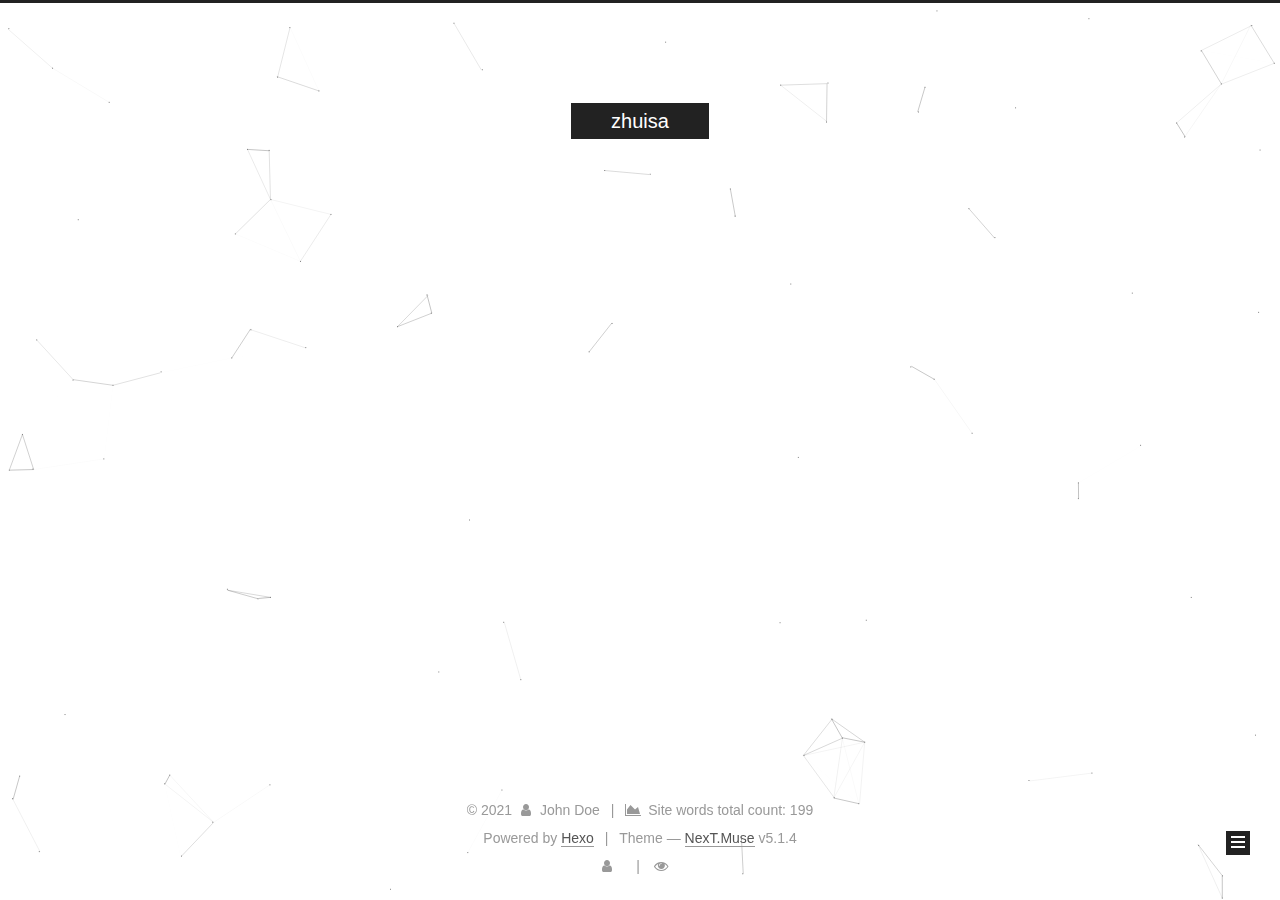
==== commit 226a4ef3: "Site updated: 2021-04-03 22:16:21" ====
--- a/index.html
+++ b/index.html
@@ -79,10 +79,12 @@
 
 
 
+<meta name="description" content="zhuisa的博客">
 <meta property="og:type" content="website">
-<meta property="og:title" content="Hexo">
+<meta property="og:title" content="zhuisa">
 <meta property="og:url" content="http://example.com/index.html">
-<meta property="og:site_name" content="Hexo">
+<meta property="og:site_name" content="zhuisa">
+<meta property="og:description" content="zhuisa的博客">
 <meta property="og:locale" content="en_US">
 <meta property="article:author" content="John Doe">
 <meta name="twitter:card" content="summary">
@@ -121,7 +123,7 @@
 
 
 
-  <title>Hexo</title>
+  <title>zhuisa</title>
   
 
 
@@ -152,7 +154,7 @@
     <div class="custom-logo-site-title">
       <a href="/"  class="brand" rel="start">
         <span class="logo-line-before"><i></i></span>
-        <span class="site-title">Hexo</span>
+        <span class="site-title">zhuisa</span>
         <span class="logo-line-after"><i></i></span>
       </a>
     </div>
@@ -174,62 +176,6 @@
   
 
   
-    <ul id="menu" class="menu">
-      
-        
-        <li class="menu-item menu-item-home">
-          <a href="/%20" rel="section">
-            
-              <i class="menu-item-icon fa fa-fw fa-home"></i> <br />
-            
-            Home
-          </a>
-        </li>
-      
-        
-        <li class="menu-item menu-item-about">
-          <a href="/about/index%20" rel="section">
-            
-              <i class="menu-item-icon fa fa-fw fa-user"></i> <br />
-            
-            About
-          </a>
-        </li>
-      
-        
-        <li class="menu-item menu-item-tags">
-          <a href="/tags/index%20" rel="section">
-            
-              <i class="menu-item-icon fa fa-fw fa-tags"></i> <br />
-            
-            Tags
-          </a>
-        </li>
-      
-        
-        <li class="menu-item menu-item-categories">
-          <a href="/categories/index%20" rel="section">
-            
-              <i class="menu-item-icon fa fa-fw fa-th"></i> <br />
-            
-            Categories
-          </a>
-        </li>
-      
-        
-        <li class="menu-item menu-item-archives">
-          <a href="/archives/index%20" rel="section">
-            
-              <i class="menu-item-icon fa fa-fw fa-archive"></i> <br />
-            
-            Archives
-          </a>
-        </li>
-      
-
-      
-    </ul>
-  
 
   
 </nav>
@@ -268,7 +214,7 @@
     </span>
 
     <span hidden itemprop="publisher" itemscope itemtype="http://schema.org/Organization">
-      <meta itemprop="name" content="Hexo">
+      <meta itemprop="name" content="zhuisa">
     </span>
 
     
@@ -467,7 +413,7 @@
             
               <div class="site-state-item site-state-posts">
               
-                <a href="/archives/index%20%7C%7C%20archive">
+                <a href="/archives">
               
                   <span class="site-state-item-count">1</span>
                   <span class="site-state-item-name">posts</span>
--- a/css/main.css
+++ b/css/main.css
@@ -1822,7 +1822,7 @@
   width: 4px;
   height: 4px;
   border-radius: 50%;
-  background: #bfffbd;
+  background: #620aa2;
 }
 .links-of-blogroll {
   font-size: 13px;
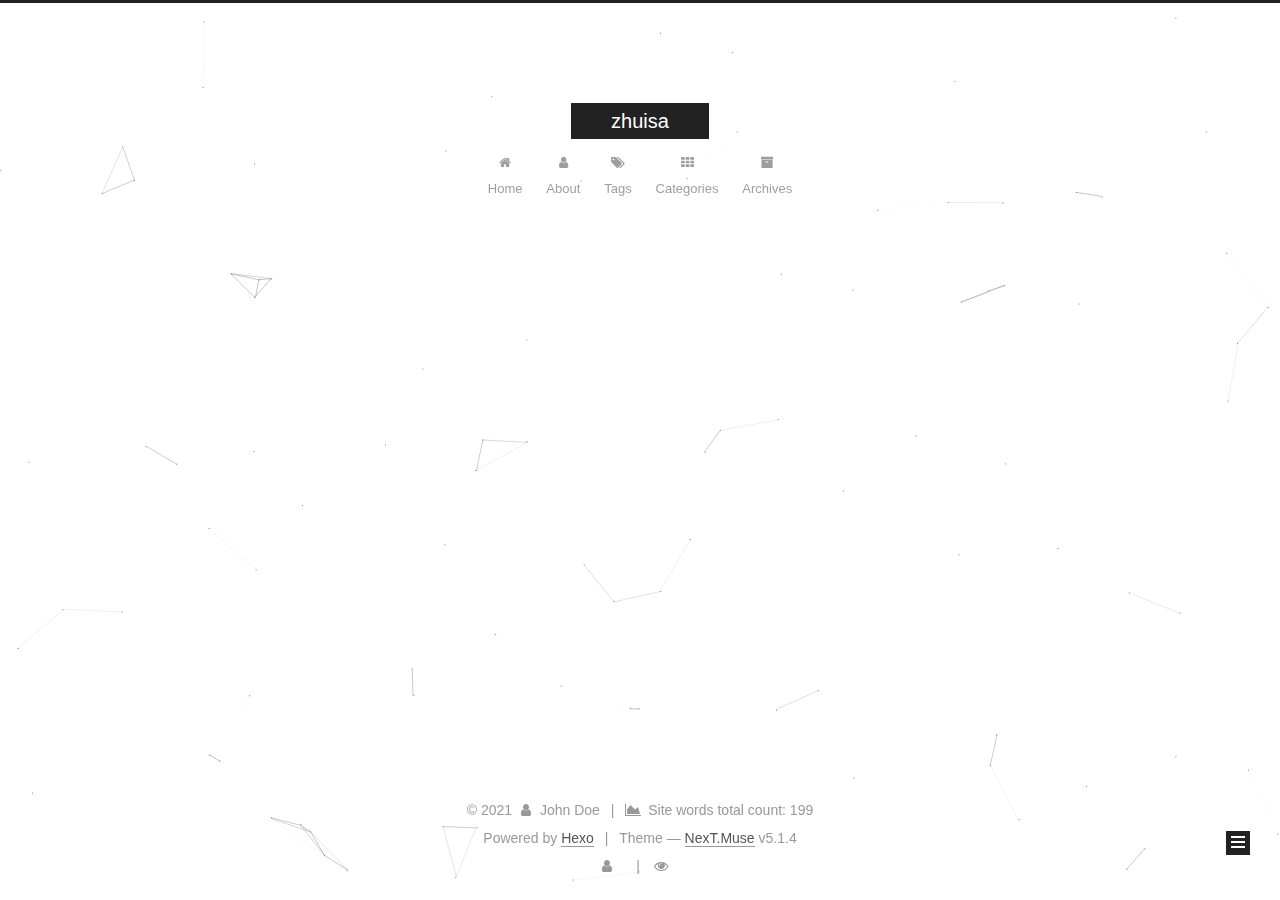
==== commit 50bcba3b: "Site updated: 2021-04-03 22:20:31" ====
--- a/index.html
+++ b/index.html
@@ -176,6 +176,62 @@
   
 
   
+    <ul id="menu" class="menu">
+      
+        
+        <li class="menu-item menu-item-home">
+          <a href="/%20" rel="section">
+            
+              <i class="menu-item-icon fa fa-fw fa-home"></i> <br />
+            
+            Home
+          </a>
+        </li>
+      
+        
+        <li class="menu-item menu-item-about">
+          <a href="/about/%20" rel="section">
+            
+              <i class="menu-item-icon fa fa-fw fa-user"></i> <br />
+            
+            About
+          </a>
+        </li>
+      
+        
+        <li class="menu-item menu-item-tags">
+          <a href="/tags/%20" rel="section">
+            
+              <i class="menu-item-icon fa fa-fw fa-tags"></i> <br />
+            
+            Tags
+          </a>
+        </li>
+      
+        
+        <li class="menu-item menu-item-categories">
+          <a href="/categories/%20" rel="section">
+            
+              <i class="menu-item-icon fa fa-fw fa-th"></i> <br />
+            
+            Categories
+          </a>
+        </li>
+      
+        
+        <li class="menu-item menu-item-archives">
+          <a href="/archives/%20" rel="section">
+            
+              <i class="menu-item-icon fa fa-fw fa-archive"></i> <br />
+            
+            Archives
+          </a>
+        </li>
+      
+
+      
+    </ul>
+  
 
   
 </nav>
@@ -413,7 +469,7 @@
             
               <div class="site-state-item site-state-posts">
               
-                <a href="/archives">
+                <a href="/archives/%20%7C%7C%20archive">
               
                   <span class="site-state-item-count">1</span>
                   <span class="site-state-item-name">posts</span>
--- a/css/main.css
+++ b/css/main.css
@@ -1822,7 +1822,7 @@
   width: 4px;
   height: 4px;
   border-radius: 50%;
-  background: #620aa2;
+  background: #3ec7a8;
 }
 .links-of-blogroll {
   font-size: 13px;
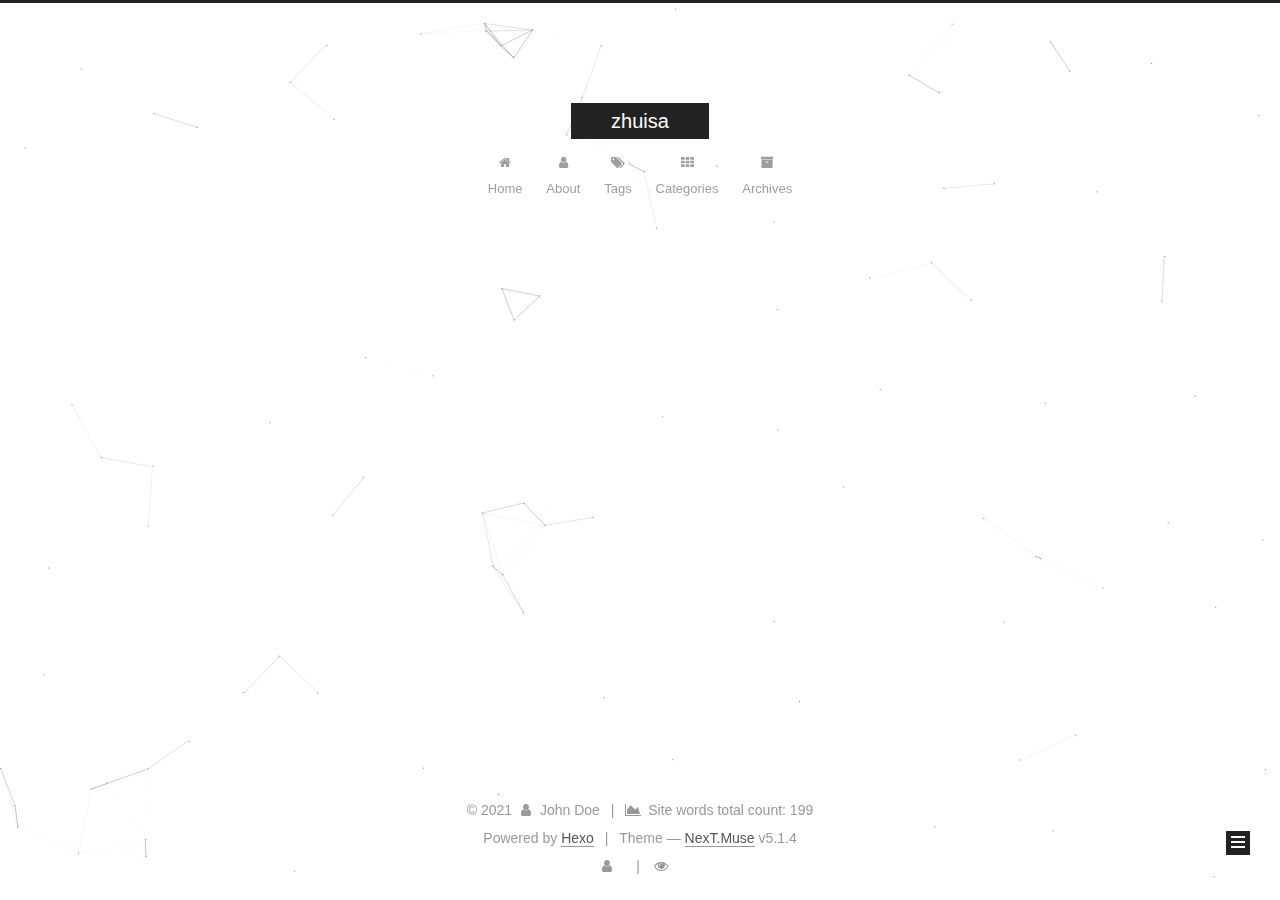
==== commit 42e4c6bd: "Site updated: 2021-04-03 22:28:29" ====
--- a/index.html
+++ b/index.html
@@ -180,7 +180,7 @@
       
         
         <li class="menu-item menu-item-home">
-          <a href="/%20" rel="section">
+          <a href="/" rel="section">
             
               <i class="menu-item-icon fa fa-fw fa-home"></i> <br />
             
@@ -190,7 +190,7 @@
       
         
         <li class="menu-item menu-item-about">
-          <a href="/about/%20" rel="section">
+          <a href="/about/" rel="section">
             
               <i class="menu-item-icon fa fa-fw fa-user"></i> <br />
             
@@ -200,7 +200,7 @@
       
         
         <li class="menu-item menu-item-tags">
-          <a href="/tags/%20" rel="section">
+          <a href="/tags/" rel="section">
             
               <i class="menu-item-icon fa fa-fw fa-tags"></i> <br />
             
@@ -210,7 +210,7 @@
       
         
         <li class="menu-item menu-item-categories">
-          <a href="/categories/%20" rel="section">
+          <a href="/categories/" rel="section">
             
               <i class="menu-item-icon fa fa-fw fa-th"></i> <br />
             
@@ -220,7 +220,7 @@
       
         
         <li class="menu-item menu-item-archives">
-          <a href="/archives/%20" rel="section">
+          <a href="/archives/" rel="section">
             
               <i class="menu-item-icon fa fa-fw fa-archive"></i> <br />
             
@@ -469,7 +469,7 @@
             
               <div class="site-state-item site-state-posts">
               
-                <a href="/archives/%20%7C%7C%20archive">
+                <a href="/archives/%7C%7C%20archive">
               
                   <span class="site-state-item-count">1</span>
                   <span class="site-state-item-name">posts</span>
--- a/css/main.css
+++ b/css/main.css
@@ -1822,7 +1822,7 @@
   width: 4px;
   height: 4px;
   border-radius: 50%;
-  background: #3ec7a8;
+  background: #de4116;
 }
 .links-of-blogroll {
   font-size: 13px;
